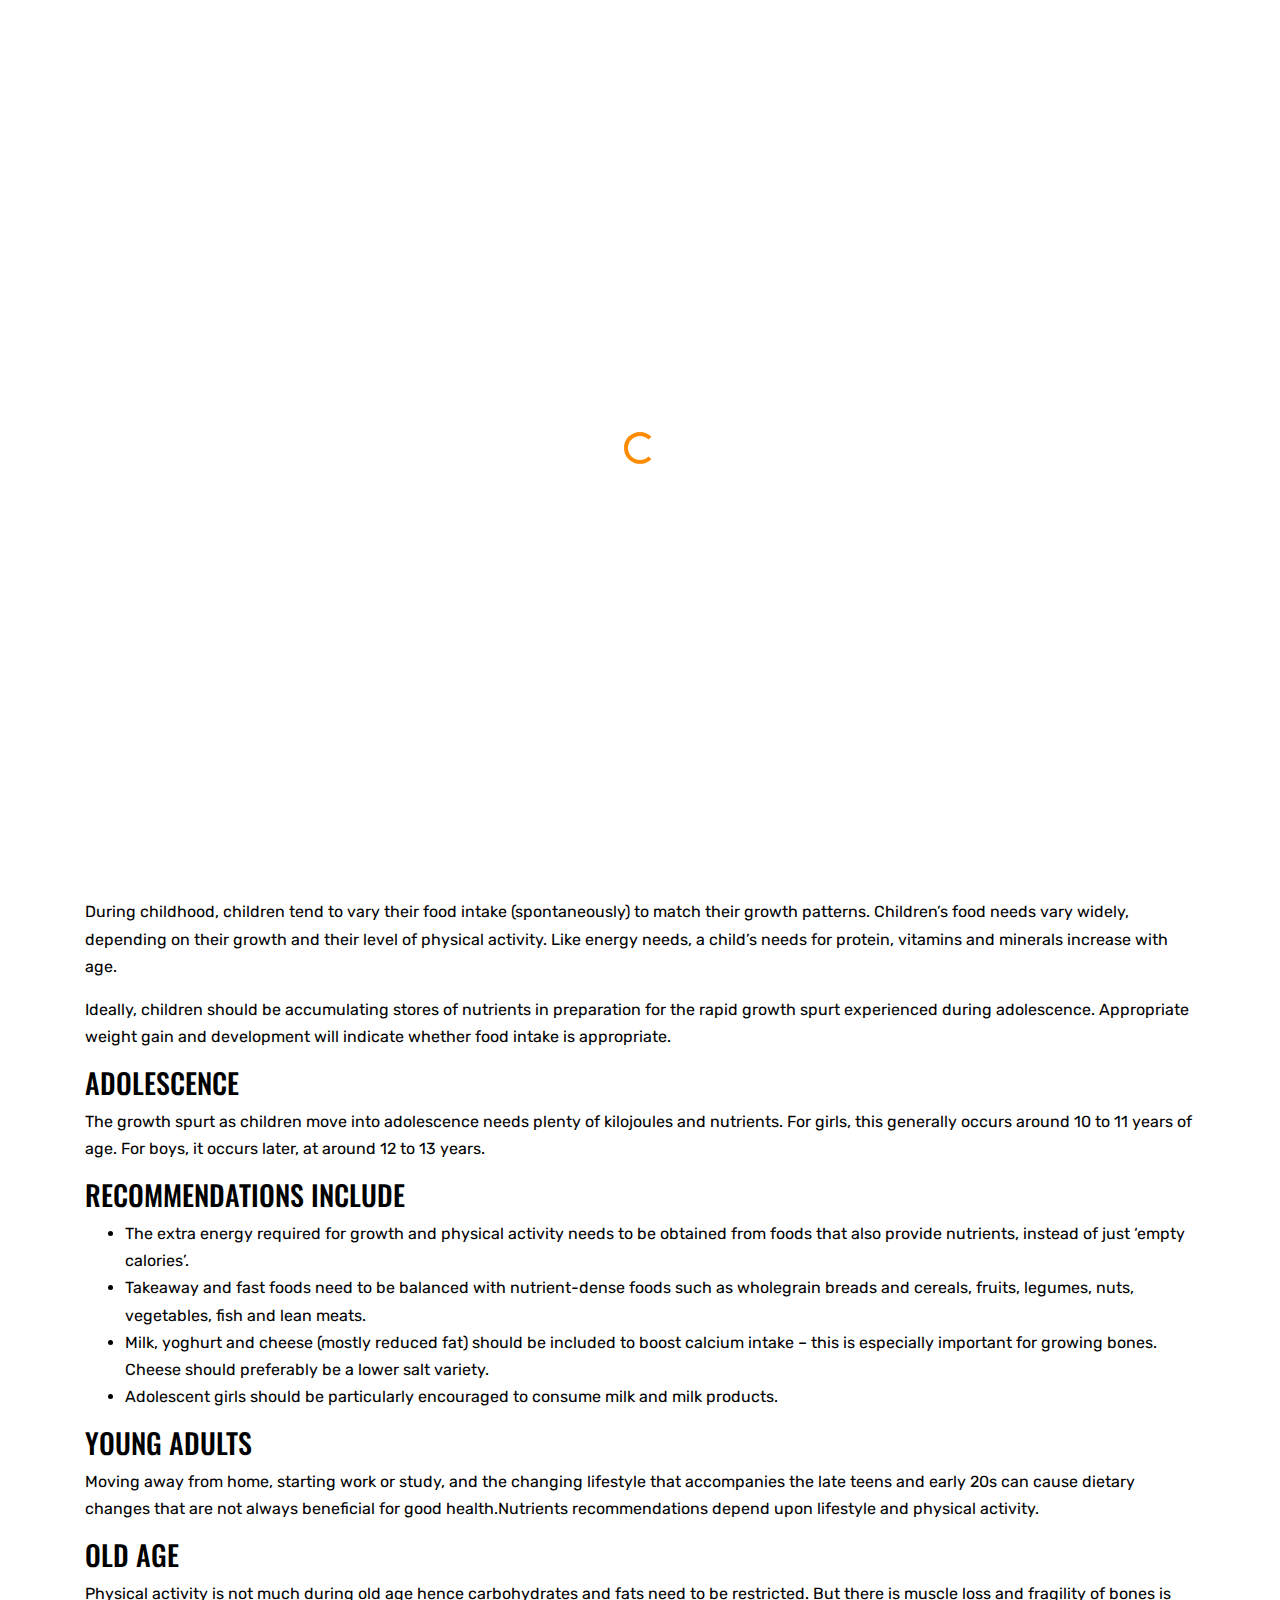
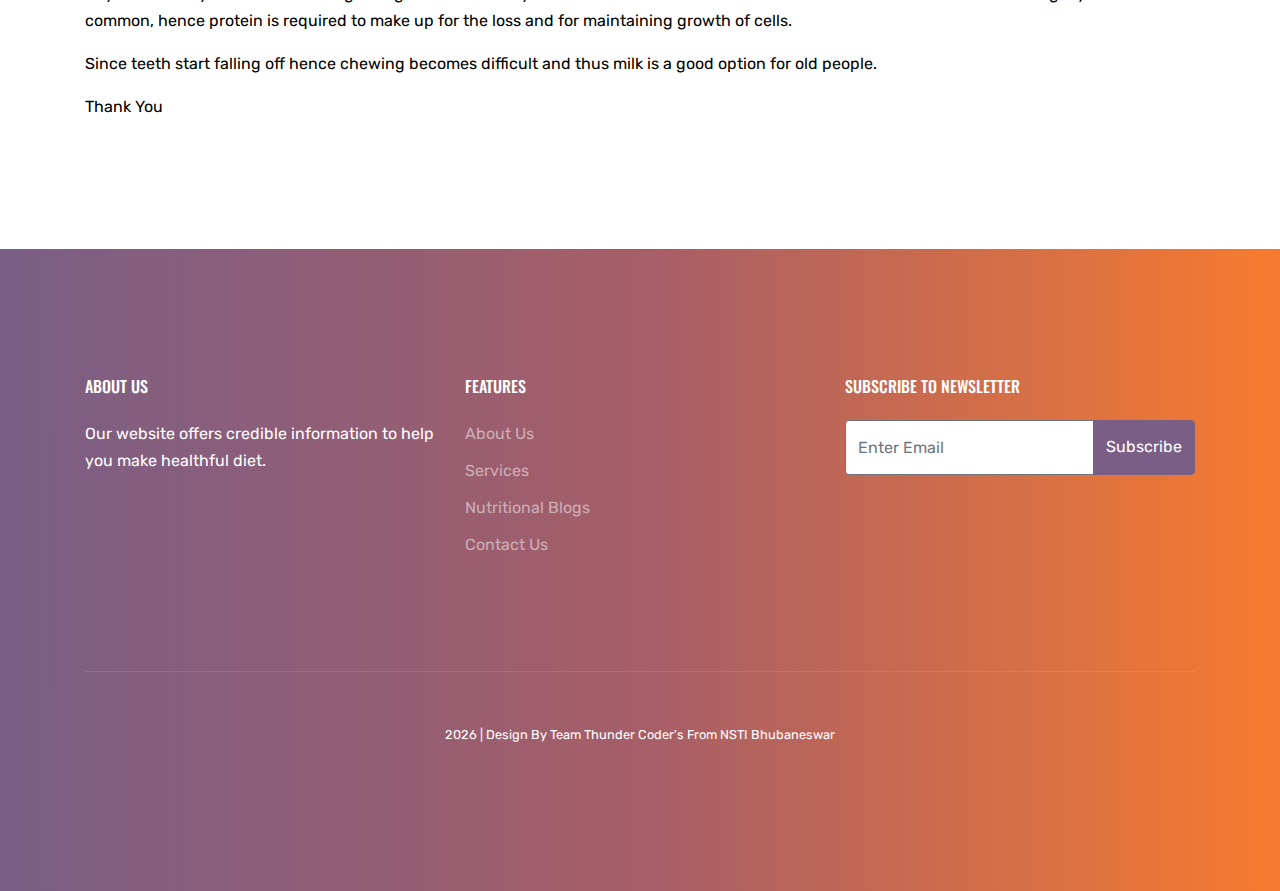
==== Blog1.html @ 6507479a "initial commit" ====
<!doctype html>
<html lang="en">
  <head>
    <title>Nutrition By Age</title>
    <meta charset="utf-8">
    <meta name="viewport" content="width=device-width, initial-scale=1, shrink-to-fit=no">

    <link href="https://fonts.googleapis.com/css?family=Rubik:300,400,700|Oswald:400,700" rel="stylesheet">

    <link rel="stylesheet" href="fonts/icomoon/style.css">

    <link rel="stylesheet" href="css/bootstrap.min.css">
    <link rel="stylesheet" href="css/jquery.fancybox.min.css">
    <link rel="stylesheet" href="css/owl.carousel.min.css">
    <link rel="stylesheet" href="css/owl.theme.default.min.css">
    <link rel="stylesheet" href="fonts/flaticon/font/flaticon.css">
    <link rel="stylesheet" href="css/aos.css">
<style>
</style>
    <!-- MAIN CSS -->
    <link rel="stylesheet" href="css/style.css">
    
  </head>
  <body data-spy="scroll" data-target=".site-navbar-target" data-offset="300">

    <div id="overlayer"></div>
    <div class="loader">
      <div class="spinner-border text-primary" role="status">
        <span class="sr-only">Loading...</span>
      </div>
    </div>
    
    <div class="site-wrap"  id="home-section">
  
      <div class="site-mobile-menu site-navbar-target">
        <div class="site-mobile-menu-header">
          <div class="site-mobile-menu-close mt-3">
            <span class="icon-close2 js-menu-toggle"></span>
          </div>
        </div>
        <div class="site-mobile-menu-body"></div>
      </div>
     
  
      <div class="top-bar">
        <div class="container">
          <div class="row">
            <div class="col-12">
              
              <a href="#" class="text-white"><span class="">IBM - ADIT(2019-21) | Major Project - Nutrition Tracker | Team -  Thunder Coder's From NSTI Bhubaneswar</span></a>
              <div class="float-right">
              <a href="https://github.com/AdityaBurman" class="text-white"><span class="mr-2 text-white icon-github"></span> <span class="d-none d-md-inline-block"></span></a>
  
              </div>
  
            </div>
            
          </div>
          
        </div>
      </div>
        
      <header class="site-navbar js-sticky-header site-navbar-target" role="banner">
  
        <div class="container">
          <div class="row align-items-center position-relative">
            
              
              <div class="site-logo">
                <a href="index.html" class="text-black"><span class="text-primary">Nutrition Tracker</a>
              </div>
              
              <div class="col-12">
                <nav class="site-navigation text-right ml-auto " role="navigation">
  
                  <ul class="site-menu main-menu js-clone-nav ml-auto d-none d-lg-block">
                  <li><a href="index.html#home-section" class="nav-link">Home</a></li>
                  <li class="has-children">
                    <a href="index.html#services-section" class="nav-link">Services</a>
                    <ul class="dropdown arrow-top">
                      <li><a href="calorie1.html" class="nav-link">Track Your Daily Calorie</a></li>
                      <li><a href="bmi1.html" class="nav-link">Track Your BMI</a></li>
                      <li><a href="#" class="nav-link">More Services Comming Soon</a></li>
                    </ul>
                  </li>
                
  
                  <li class="has-children">
                    <a href="#about-section" class="nav-link">About Us</a>
                    <ul class="dropdown arrow-top">
                      <li><a href="index.html#about-section" class="nav-link">Importance Of Nutrition</a></li>
                      <li><a href="index.html#team-section" class="nav-link">Team</a></li>
                      <li><a href="index.html#contact-section" class="nav-link">Contact Us</a></li>
                    </ul>
                  </li>
                  <li class="has-children">
                    <a href="index.html#blog-section" class="nav-link">Nutrition Blogs</a>
                    <ul class="dropdown arrow-top">
                      <li><a href="Blog1.html" class="nav-link">Nutrition By Age</a></li>
                      <li><a href="Blog2.html" class="nav-link">Healthy Living</a></li>
                      <li><a href="Blog3.html" class="nav-link">Diet & health condition</a></li>
                      <li><a href="Blog4.html" class="nav-link">Dietary Supplements</a></li>
                      <li><a href="Blog5.html" class="nav-link">Food Safety</a></li>
                      <li><a href="Blog6.html" class="nav-link">Other Diets</a></li>
                    </ul>
                  </li>
                  
                  <li><a href="index.html#contact-section" class="nav-link">Contact</a></li>
                </ul>
                </nav>
            
              </div>
  
            <div class="toggle-button d-inline-block d-lg-none"><a href="#" class="site-menu-toggle py-5 js-menu-toggle text-black"><span class="icon-menu h3"></span></a></div>
  
          </div>
        </div>
        
      </header>
    
    <div class="site-section-cover overlay inner-page bg-light" style="background-image: url('images/hero_3.jpg')" data-aos="fade">
      
      <div class="container">
        <div class="row align-items-center justify-content-center text-center">
          <div class="col-lg-10">

            <div class="box-shadow-content">
              <div class="block-heading-1">
                <h1 class="mb-4" data-aos="fade-up" data-aos-delay="100">Diet For different age group</h1>
              </div>   
            </div>
          </div>
        </div>
      </div>  
    </div>

    
    
    <section class="site-section">
      <div class="container">
        <div class="row">
          <div class="col-md-12 blog-content">

           <p>Our nutritional needs change with different life stages. To be fit and healthy, it is important to take into account the extra demands placed on your body by these changes.</p>
            <h3>Infancy (0 to 12 months)</h3>
            <p>Babies usually double their length and triple their weight between birth and one year of age. Breastmilk generally supplies a baby with the required amounts of nutrients, fluids and energy up to about six months of age. It is recommended that infants be exclusively breastfed up to around six months of age.</p>
            <p>Solids should be introduced around six months of age to meet your baby’s increasing nutritional and developmental needs. However, breastfeeding should continue until twelve months of age and beyond, or for as long as the mother and child desire.</p>
            <h3>Pre school and school going children</h3>
            <p>Once a child is eating solids, offer a wide range of foods to ensure adequate nutrition. Young children are often picky with food, but should be encouraged to eat a wide variety of foods. Trying again with new foods may be needed for a child to accept that food. As many as eight to fifteen times may be needed.</p>
            <p>During childhood, children tend to vary their food intake (spontaneously) to match their growth patterns. Children’s food needs vary widely, depending on their growth and their level of physical activity. Like energy needs, a child’s needs for protein, vitamins and minerals increase with age.</p>
            <p>Ideally, children should be accumulating stores of nutrients in preparation for the rapid growth spurt experienced during adolescence. Appropriate weight gain and development will indicate whether food intake is appropriate.</p>
            <h3>Adolescence</h3>
            <p>The growth spurt as children move into adolescence needs plenty of kilojoules and nutrients. For girls, this generally occurs around 10 to 11 years of age. For boys, it occurs later, at around 12 to 13 years.</p>
            <h3>Recommendations include</h3>
            <ul><li>The extra energy required for growth and physical activity needs to be obtained from foods that also provide nutrients, instead of just ‘empty calories’.</li><li>Takeaway and fast foods need to be balanced with nutrient-dense foods such as wholegrain breads and cereals, fruits, legumes, nuts, vegetables, fish and lean meats.</li><li>Milk, yoghurt and cheese (mostly reduced fat) should be included to boost calcium intake – this is especially important for growing bones. Cheese should preferably be a lower salt variety.</li><li>Adolescent girls should be particularly encouraged to consume milk and milk products.</li></ul>
            <h3>Young Adults</h3>
            <p>Moving away from home, starting work or study, and the changing lifestyle that accompanies the late teens and early 20s can cause dietary changes that are not always beneficial for good health.Nutrients recommendations depend upon lifestyle and physical activity.</p>
            <h3>Old Age</h3>
            <p>Physical activity is not much during old age hence carbohydrates and fats need to be restricted.  But there is muscle loss and fragility of bones is common, hence protein is required to make up for the loss and for maintaining growth of cells.</p>
            <p>Since teeth start falling off hence chewing becomes difficult and thus milk is a good option for old people.</p>
            <p>Thank You</p>
          </div>
      
        </div>
      </div>
    </section>


    <footer class="site-footer">
      <div class="container">
        <div class="row">
          <div class="col-md-6">
            <div class="row">
              <div class="col-md-8">
                <h2 class="footer-heading mb-4">About Us</h2>
                <p>Our website offers credible information to help you make healthful diet.</p>
              </div>
              <div class="col-md-4 ml-auto">
                <h2 class="footer-heading mb-4">Features</h2>
                <ul class="list-unstyled">
                  <li><a href="index.html#about-section">About Us</a></li>
                  <li><a href="index.html#services-section">Services</a></li>
                  <li><a href="index.html#blog-section">Nutritional Blogs</a></li>
                  <li><a href="index.html#contact-section">Contact Us</a></li>
                </ul>
              </div>
            </div>
          </div>
          <div class="col-md-4 ml-auto">

            <div class="mb-5">
              <h2 class="footer-heading mb-4">Subscribe to Newsletter</h2>
              <form action="#" method="post" class="footer-suscribe-form">
                <div class="input-group mb-3">
                  <input type="text" class="form-control border-secondary text-white bg-transparent" placeholder="Enter Email" aria-label="Enter Email" aria-describedby="button-addon2">
                  <div class="input-group-append">
                    <button class="btn btn-primary text-white" type="button" id="button-addon2">Subscribe</button>
                  </div>
                </div>
              </div>
            </form>
          </div>
        </div>
        <div class="row pt-5 mt-5 text-center">
          <div class="col-md-12">
            <div class="border-top pt-5">
            <p class="copyright"><small>
             <script>document.write(new Date().getFullYear());</script> | Design By Team Thunder Coder's From NSTI Bhubaneswar</i>
           
            </small></p>
            </div>
          </div>
          
        </div>
      </div>
    </footer>
  </div>

  <script src="js/jquery-3.3.1.min.js"></script>
  <script src="js/popper.min.js"></script>
  <script src="js/bootstrap.min.js"></script>
  <script src="js/owl.carousel.min.js"></script>
  <script src="js/jquery.sticky.js"></script>
  <script src="js/jquery.waypoints.min.js"></script>
  <script src="js/jquery.animateNumber.min.js"></script>
  <script src="js/jquery.easing.1.3.js"></script>
  <script src="js/aos.js"></script>
  
  <script src="js/main.js"></script>

  </body>
</html>
---- fonts/icomoon/style.css ----
@font-face {
  font-family: 'icomoon';
  src:  url('fonts/icomoon.eot?10si43');
  src:  url('fonts/icomoon.eot?10si43#iefix') format('embedded-opentype'),
    url('fonts/icomoon.ttf?10si43') format('truetype'),
    url('fonts/icomoon.woff?10si43') format('woff'),
    url('fonts/icomoon.svg?10si43#icomoon') format('svg');
  font-weight: normal;
  font-style: normal;
}

[class^="icon-"], [class*=" icon-"] {
  /* use !important to prevent issues with browser extensions that change fonts */
  font-family: 'icomoon' !important;
  speak: none;
  font-style: normal;
  font-weight: normal;
  font-variant: normal;
  text-transform: none;
  line-height: 1;

  /* Better Font Rendering =========== */
  -webkit-font-smoothing: antialiased;
  -moz-osx-font-smoothing: grayscale;
}

.icon-asterisk:before {
  content: "\f069";
}
.icon-plus:before {
  content: "\f067";
}
.icon-question:before {
  content: "\f128";
}
.icon-minus:before {
  content: "\f068";
}
.icon-glass:before {
  content: "\f000";
}
.icon-music:before {
  content: "\f001";
}
.icon-search:before {
  content: "\f002";
}
.icon-envelope-o:before {
  content: "\f003";
}
.icon-heart:before {
  content: "\f004";
}
.icon-star:before {
  content: "\f005";
}
.icon-star-o:before {
  content: "\f006";
}
.icon-user:before {
  content: "\f007";
}
.icon-film:before {
  content: "\f008";
}
.icon-th-large:before {
  content: "\f009";
}
.icon-th:before {
  content: "\f00a";
}
.icon-th-list:before {
  content: "\f00b";
}
.icon-check:before {
  content: "\f00c";
}
.icon-close:before {
  content: "\f00d";
}
.icon-remove:before {
  content: "\f00d";
}
.icon-times:before {
  content: "\f00d";
}
.icon-search-plus:before {
  content: "\f00e";
}
.icon-search-minus:before {
  content: "\f010";
}
.icon-power-off:before {
  content: "\f011";
}
.icon-signal:before {
  content: "\f012";
}
.icon-cog:before {
  content: "\f013";
}
.icon-gear:before {
  content: "\f013";
}
.icon-trash-o:before {
  content: "\f014";
}
.icon-home:before {
  content: "\f015";
}
.icon-file-o:before {
  content: "\f016";
}
.icon-clock-o:before {
  content: "\f017";
}
.icon-road:before {
  content: "\f018";
}
.icon-download:before {
  content: "\f019";
}
.icon-arrow-circle-o-down:before {
  content: "\f01a";
}
.icon-arrow-circle-o-up:before {
  content: "\f01b";
}
.icon-inbox:before {
  content: "\f01c";
}
.icon-play-circle-o:before {
  content: "\f01d";
}
.icon-repeat:before {
  content: "\f01e";
}
.icon-rotate-right:before {
  content: "\f01e";
}
.icon-refresh:before {
  content: "\f021";
}
.icon-list-alt:before {
  content: "\f022";
}
.icon-lock:before {
  content: "\f023";
}
.icon-flag:before {
  content: "\f024";
}
.icon-headphones:before {
  content: "\f025";
}
.icon-volume-off:before {
  content: "\f026";
}
.icon-volume-down:before {
  content: "\f027";
}
.icon-volume-up:before {
  content: "\f028";
}
.icon-qrcode:before {
  content: "\f029";
}
.icon-barcode:before {
  content: "\f02a";
}
.icon-tag:before {
  content: "\f02b";
}
.icon-tags:before {
  content: "\f02c";
}
.icon-book:before {
  content: "\f02d";
}
.icon-bookmark:before {
  content: "\f02e";
}
.icon-print:before {
  content: "\f02f";
}
.icon-camera:before {
  content: "\f030";
}
.icon-font:before {
  content: "\f031";
}
.icon-bold:before {
  content: "\f032";
}
.icon-italic:before {
  content: "\f033";
}
.icon-text-height:before {
  content: "\f034";
}
.icon-text-width:before {
  content: "\f035";
}
.icon-align-left:before {
  content: "\f036";
}
.icon-align-center:before {
  content: "\f037";
}
.icon-align-right:before {
  content: "\f038";
}
.icon-align-justify:before {
  content: "\f039";
}
.icon-list:before {
  content: "\f03a";
}
.icon-dedent:before {
  content: "\f03b";
}
.icon-outdent:before {
  content: "\f03b";
}
.icon-indent:before {
  content: "\f03c";
}
.icon-video-camera:before {
  content: "\f03d";
}
.icon-image:before {
  content: "\f03e";
}
.icon-photo:before {
  content: "\f03e";
}
.icon-picture-o:before {
  content: "\f03e";
}
.icon-pencil:before {
  content: "\f040";
}
.icon-map-marker:before {
  content: "\f041";
}
.icon-adjust:before {
  content: "\f042";
}
.icon-tint:before {
  content: "\f043";
}
.icon-edit:before {
  content: "\f044";
}
.icon-pencil-square-o:before {
  content: "\f044";
}
.icon-share-square-o:before {
  content: "\f045";
}
.icon-check-square-o:before {
  content: "\f046";
}
.icon-arrows:before {
  content: "\f047";
}
.icon-step-backward:before {
  content: "\f048";
}
.icon-fast-backward:before {
  content: "\f049";
}
.icon-backward:before {
  content: "\f04a";
}
.icon-play:before {
  content: "\f04b";
}
.icon-pause:before {
  content: "\f04c";
}
.icon-stop:before {
  content: "\f04d";
}
.icon-forward:before {
  content: "\f04e";
}
.icon-fast-forward:before {
  content: "\f050";
}
.icon-step-forward:before {
  content: "\f051";
}
.icon-eject:before {
  content: "\f052";
}
.icon-chevron-left:before {
  content: "\f053";
}
.icon-chevron-right:before {
  content: "\f054";
}
.icon-plus-circle:before {
  content: "\f055";
}
.icon-minus-circle:before {
  content: "\f056";
}
.icon-times-circle:before {
  content: "\f057";
}
.icon-check-circle:before {
  content: "\f058";
}
.icon-question-circle:before {
  content: "\f059";
}
.icon-info-circle:before {
  content: "\f05a";
}
.icon-crosshairs:before {
  content: "\f05b";
}
.icon-times-circle-o:before {
  content: "\f05c";
}
.icon-check-circle-o:before {
  content: "\f05d";
}
.icon-ban:before {
  content: "\f05e";
}
.icon-arrow-left:before {
  content: "\f060";
}
.icon-arrow-right:before {
  content: "\f061";
}
.icon-arrow-up:before {
  content: "\f062";
}
.icon-arrow-down:before {
  content: "\f063";
}
.icon-mail-forward:before {
  content: "\f064";
}
.icon-share:before {
  content: "\f064";
}
.icon-expand:before {
  content: "\f065";
}
.icon-compress:before {
  content: "\f066";
}
.icon-exclamation-circle:before {
  content: "\f06a";
}
.icon-gift:before {
  content: "\f06b";
}
.icon-leaf:before {
  content: "\f06c";
}
.icon-fire:before {
  content: "\f06d";
}
.icon-eye:before {
  content: "\f06e";
}
.icon-eye-slash:before {
  content: "\f070";
}
.icon-exclamation-triangle:before {
  content: "\f071";
}
.icon-warning:before {
  content: "\f071";
}
.icon-plane:before {
  content: "\f072";
}
.icon-calendar:before {
  content: "\f073";
}
.icon-random:before {
  content: "\f074";
}
.icon-comment:before {
  content: "\f075";
}
.icon-magnet:before {
  content: "\f076";
}
.icon-chevron-up:before {
  content: "\f077";
}
.icon-chevron-down:before {
  content: "\f078";
}
.icon-retweet:before {
  content: "\f079";
}
.icon-shopping-cart:before {
  content: "\f07a";
}
.icon-folder:before {
  content: "\f07b";
}
.icon-folder-open:before {
  content: "\f07c";
}
.icon-arrows-v:before {
  content: "\f07d";
}
.icon-arrows-h:before {
  content: "\f07e";
}
.icon-bar-chart:before {
  content: "\f080";
}
.icon-bar-chart-o:before {
  content: "\f080";
}
.icon-twitter-square:before {
  content: "\f081";
}
.icon-facebook-square:before {
  content: "\f082";
}
.icon-camera-retro:before {
  content: "\f083";
}
.icon-key:before {
  content: "\f084";
}
.icon-cogs:before {
  content: "\f085";
}
.icon-gears:before {
  content: "\f085";
}
.icon-comments:before {
  content: "\f086";
}
.icon-thumbs-o-up:before {
  content: "\f087";
}
.icon-thumbs-o-down:before {
  content: "\f088";
}
.icon-star-half:before {
  content: "\f089";
}
.icon-heart-o:before {
  content: "\f08a";
}
.icon-sign-out:before {
  content: "\f08b";
}
.icon-linkedin-square:before {
  content: "\f08c";
}
.icon-thumb-tack:before {
  content: "\f08d";
}
.icon-external-link:before {
  content: "\f08e";
}
.icon-sign-in:before {
  content: "\f090";
}
.icon-trophy:before {
  content: "\f091";
}
.icon-github-square:before {
  content: "\f092";
}
.icon-upload:before {
  content: "\f093";
}
.icon-lemon-o:before {
  content: "\f094";
}
.icon-phone:before {
  content: "\f095";
}
.icon-square-o:before {
  content: "\f096";
}
.icon-bookmark-o:before {
  content: "\f097";
}
.icon-phone-square:before {
  content: "\f098";
}
.icon-twitter:before {
  content: "\f099";
}
.icon-facebook:before {
  content: "\f09a";
}
.icon-facebook-f:before {
  content: "\f09a";
}
.icon-github:before {
  content: "\f09b";
}
.icon-unlock:before {
  content: "\f09c";
}
.icon-credit-card:before {
  content: "\f09d";
}
.icon-feed:before {
  content: "\f09e";
}
.icon-rss:before {
  content: "\f09e";
}
.icon-hdd-o:before {
  content: "\f0a0";
}
.icon-bullhorn:before {
  content: "\f0a1";
}
.icon-bell-o:before {
  content: "\f0a2";
}
.icon-certificate:before {
  content: "\f0a3";
}
.icon-hand-o-right:before {
  content: "\f0a4";
}
.icon-hand-o-left:before {
  content: "\f0a5";
}
.icon-hand-o-up:before {
  content: "\f0a6";
}
.icon-hand-o-down:before {
  content: "\f0a7";
}
.icon-arrow-circle-left:before {
  content: "\f0a8";
}
.icon-arrow-circle-right:before {
  content: "\f0a9";
}
.icon-arrow-circle-up:before {
  content: "\f0aa";
}
.icon-arrow-circle-down:before {
  content: "\f0ab";
}
.icon-globe:before {
  content: "\f0ac";
}
.icon-wrench:before {
  content: "\f0ad";
}
.icon-tasks:before {
  content: "\f0ae";
}
.icon-filter:before {
  content: "\f0b0";
}
.icon-briefcase:before {
  content: "\f0b1";
}
.icon-arrows-alt:before {
  content: "\f0b2";
}
.icon-group:before {
  content: "\f0c0";
}
.icon-users:before {
  content: "\f0c0";
}
.icon-chain:before {
  content: "\f0c1";
}
.icon-link:before {
  content: "\f0c1";
}
.icon-cloud:before {
  content: "\f0c2";
}
.icon-flask:before {
  content: "\f0c3";
}
.icon-cut:before {
  content: "\f0c4";
}
.icon-scissors:before {
  content: "\f0c4";
}
.icon-copy:before {
  content: "\f0c5";
}
.icon-files-o:before {
  content: "\f0c5";
}
.icon-paperclip:before {
  content: "\f0c6";
}
.icon-floppy-o:before {
  content: "\f0c7";
}
.icon-save:before {
  content: "\f0c7";
}
.icon-square:before {
  content: "\f0c8";
}
.icon-bars:before {
  content: "\f0c9";
}
.icon-navicon:before {
  content: "\f0c9";
}
.icon-reorder:before {
  content: "\f0c9";
}
.icon-list-ul:before {
  content: "\f0ca";
}
.icon-list-ol:before {
  content: "\f0cb";
}
.icon-strikethrough:before {
  content: "\f0cc";
}
.icon-underline:before {
  content: "\f0cd";
}
.icon-table:before {
  content: "\f0ce";
}
.icon-magic:before {
  content: "\f0d0";
}
.icon-truck:before {
  content: "\f0d1";
}
.icon-pinterest:before {
  content: "\f0d2";
}
.icon-pinterest-square:before {
  content: "\f0d3";
}
.icon-google-plus-square:before {
  content: "\f0d4";
}
.icon-google-plus:before {
  content: "\f0d5";
}
.icon-money:before {
  content: "\f0d6";
}
.icon-caret-down:before {
  content: "\f0d7";
}
.icon-caret-up:before {
  content: "\f0d8";
}
.icon-caret-left:before {
  content: "\f0d9";
}
.icon-caret-right:before {
  content: "\f0da";
}
.icon-columns:before {
  content: "\f0db";
}
.icon-sort:before {
  content: "\f0dc";
}
.icon-unsorted:before {
  content: "\f0dc";
}
.icon-sort-desc:before {
  content: "\f0dd";
}
.icon-sort-down:before {
  content: "\f0dd";
}
.icon-sort-asc:before {
  content: "\f0de";
}
.icon-sort-up:before {
  content: "\f0de";
}
.icon-envelope:before {
  content: "\f0e0";
}
.icon-linkedin:before {
  content: "\f0e1";
}
.icon-rotate-left:before {
  content: "\f0e2";
}
.icon-undo:before {
  content: "\f0e2";
}
.icon-gavel:before {
  content: "\f0e3";
}
.icon-legal:before {
  content: "\f0e3";
}
.icon-dashboard:before {
  content: "\f0e4";
}
.icon-tachometer:before {
  content: "\f0e4";
}
.icon-comment-o:before {
  content: "\f0e5";
}
.icon-comments-o:before {
  content: "\f0e6";
}
.icon-bolt:before {
  content: "\f0e7";
}
.icon-flash:before {
  content: "\f0e7";
}
.icon-sitemap:before {
  content: "\f0e8";
}
.icon-umbrella:before {
  content: "\f0e9";
}
.icon-clipboard:before {
  content: "\f0ea";
}
.icon-paste:before {
  content: "\f0ea";
}
.icon-lightbulb-o:before {
  content: "\f0eb";
}
.icon-exchange:before {
  content: "\f0ec";
}
.icon-cloud-download:before {
  content: "\f0ed";
}
.icon-cloud-upload:before {
  content: "\f0ee";
}
.icon-user-md:before {
  content: "\f0f0";
}
.icon-stethoscope:before {
  content: "\f0f1";
}
.icon-suitcase:before {
  content: "\f0f2";
}
.icon-bell:before {
  content: "\f0f3";
}
.icon-coffee:before {
  content: "\f0f4";
}
.icon-cutlery:before {
  content: "\f0f5";
}
.icon-file-text-o:before {
  content: "\f0f6";
}
.icon-building-o:before {
  content: "\f0f7";
}
.icon-hospital-o:before {
  content: "\f0f8";
}
.icon-ambulance:before {
  content: "\f0f9";
}
.icon-medkit:before {
  content: "\f0fa";
}
.icon-fighter-jet:before {
  content: "\f0fb";
}
.icon-beer:before {
  content: "\f0fc";
}
.icon-h-square:before {
  content: "\f0fd";
}
.icon-plus-square:before {
  content: "\f0fe";
}
.icon-angle-double-left:before {
  content: "\f100";
}
.icon-angle-double-right:before {
  content: "\f101";
}
.icon-angle-double-up:before {
  content: "\f102";
}
.icon-angle-double-down:before {
  content: "\f103";
}
.icon-angle-left:before {
  content: "\f104";
}
.icon-angle-right:before {
  content: "\f105";
}
.icon-angle-up:before {
  content: "\f106";
}
.icon-angle-down:before {
  content: "\f107";
}
.icon-desktop:before {
  content: "\f108";
}
.icon-laptop:before {
  content: "\f109";
}
.icon-tablet:before {
  content: "\f10a";
}
.icon-mobile:before {
  content: "\f10b";
}
.icon-mobile-phone:before {
  content: "\f10b";
}
.icon-circle-o:before {
  content: "\f10c";
}
.icon-quote-left:before {
  content: "\f10d";
}
.icon-quote-right:before {
  content: "\f10e";
}
.icon-spinner:before {
  content: "\f110";
}
.icon-circle:before {
  content: "\f111";
}
.icon-mail-reply:before {
  content: "\f112";
}
.icon-reply:before {
  content: "\f112";
}
.icon-github-alt:before {
  content: "\f113";
}
.icon-folder-o:before {
  content: "\f114";
}
.icon-folder-open-o:before {
  content: "\f115";
}
.icon-smile-o:before {
  content: "\f118";
}
.icon-frown-o:before {
  content: "\f119";
}
.icon-meh-o:before {
  content: "\f11a";
}
.icon-gamepad:before {
  content: "\f11b";
}
.icon-keyboard-o:before {
  content: "\f11c";
}
.icon-flag-o:before {
  content: "\f11d";
}
.icon-flag-checkered:before {
  content: "\f11e";
}
.icon-terminal:before {
  content: "\f120";
}
.icon-code:before {
  content: "\f121";
}
.icon-mail-reply-all:before {
  content: "\f122";
}
.icon-reply-all:before {
  content: "\f122";
}
.icon-star-half-empty:before {
  content: "\f123";
}
.icon-star-half-full:before {
  content: "\f123";
}
.icon-star-half-o:before {
  content: "\f123";
}
.icon-location-arrow:before {
  content: "\f124";
}
.icon-crop:before {
  content: "\f125";
}
.icon-code-fork:before {
  content: "\f126";
}
.icon-chain-broken:before {
  content: "\f127";
}
.icon-unlink:before {
  content: "\f127";
}
.icon-info:before {
  content: "\f129";
}
.icon-exclamation:before {
  content: "\f12a";
}
.icon-superscript:before {
  content: "\f12b";
}
.icon-subscript:before {
  content: "\f12c";
}
.icon-eraser:before {
  content: "\f12d";
}
.icon-puzzle-piece:before {
  content: "\f12e";
}
.icon-microphone:before {
  content: "\f130";
}
.icon-microphone-slash:before {
  content: "\f131";
}
.icon-shield:before {
  content: "\f132";
}
.icon-calendar-o:before {
  content: "\f133";
}
.icon-fire-extinguisher:before {
  content: "\f134";
}
.icon-rocket:before {
  content: "\f135";
}
.icon-maxcdn:before {
  content: "\f136";
}
.icon-chevron-circle-left:before {
  content: "\f137";
}
.icon-chevron-circle-right:before {
  content: "\f138";
}
.icon-chevron-circle-up:before {
  content: "\f139";
}
.icon-chevron-circle-down:before {
  content: "\f13a";
}
.icon-html5:before {
  content: "\f13b";
}
.icon-css3:before {
  content: "\f13c";
}
.icon-anchor:before {
  content: "\f13d";
}
.icon-unlock-alt:before {
  content: "\f13e";
}
.icon-bullseye:before {
  content: "\f140";
}
.icon-ellipsis-h:before {
  content: "\f141";
}
.icon-ellipsis-v:before {
  content: "\f142";
}
.icon-rss-square:before {
  content: "\f143";
}
.icon-play-circle:before {
  content: "\f144";
}
.icon-ticket:before {
  content: "\f145";
}
.icon-minus-square:before {
  content: "\f146";
}
.icon-minus-square-o:before {
  content: "\f147";
}
.icon-level-up:before {
  content: "\f148";
}
.icon-level-down:before {
  content: "\f149";
}
.icon-check-square:before {
  content: "\f14a";
}
.icon-pencil-square:before {
  content: "\f14b";
}
.icon-external-link-square:before {
  content: "\f14c";
}
.icon-share-square:before {
  content: "\f14d";
}
.icon-compass:before {
  content: "\f14e";
}
.icon-caret-square-o-down:before {
  content: "\f150";
}
.icon-toggle-down:before {
  content: "\f150";
}
.icon-caret-square-o-up:before {
  content: "\f151";
}
.icon-toggle-up:before {
  content: "\f151";
}
.icon-caret-square-o-right:before {
  content: "\f152";
}
.icon-toggle-right:before {
  content: "\f152";
}
.icon-eur:before {
  content: "\f153";
}
.icon-euro:before {
  content: "\f153";
}
.icon-gbp:before {
  content: "\f154";
}
.icon-dollar:before {
  content: "\f155";
}
.icon-usd:before {
  content: "\f155";
}
.icon-inr:before {
  content: "\f156";
}
.icon-rupee:before {
  content: "\f156";
}
.icon-cny:before {
  content: "\f157";
}
.icon-jpy:before {
  content: "\f157";
}
.icon-rmb:before {
  content: "\f157";
}
.icon-yen:before {
  content: "\f157";
}
.icon-rouble:before {
  content: "\f158";
}
.icon-rub:before {
  content: "\f158";
}
.icon-ruble:before {
  content: "\f158";
}
.icon-krw:before {
  content: "\f159";
}
.icon-won:before {
  content: "\f159";
}
.icon-bitcoin:before {
  content: "\f15a";
}
.icon-btc:before {
  content: "\f15a";
}
.icon-file:before {
  content: "\f15b";
}
.icon-file-text:before {
  content: "\f15c";
}
.icon-sort-alpha-asc:before {
  content: "\f15d";
}
.icon-sort-alpha-desc:before {
  content: "\f15e";
}
.icon-sort-amount-asc:before {
  content: "\f160";
}
.icon-sort-amount-desc:before {
  content: "\f161";
}
.icon-sort-numeric-asc:before {
  content: "\f162";
}
.icon-sort-numeric-desc:before {
  content: "\f163";
}
.icon-thumbs-up:before {
  content: "\f164";
}
.icon-thumbs-down:before {
  content: "\f165";
}
.icon-youtube-square:before {
  content: "\f166";
}
.icon-youtube:before {
  content: "\f167";
}
.icon-xing:before {
  content: "\f168";
}
.icon-xing-square:before {
  content: "\f169";
}
.icon-youtube-play:before {
  content: "\f16a";
}
.icon-dropbox:before {
  content: "\f16b";
}
.icon-stack-overflow:before {
  content: "\f16c";
}
.icon-instagram:before {
  content: "\f16d";
}
.icon-flickr:before {
  content: "\f16e";
}
.icon-adn:before {
  content: "\f170";
}
.icon-bitbucket:before {
  content: "\f171";
}
.icon-bitbucket-square:before {
  content: "\f172";
}
.icon-tumblr:before {
  content: "\f173";
}
.icon-tumblr-square:before {
  content: "\f174";
}
.icon-long-arrow-down:before {
  content: "\f175";
}
.icon-long-arrow-up:before {
  content: "\f176";
}
.icon-long-arrow-left:before {
  content: "\f177";
}
.icon-long-arrow-right:before {
  content: "\f178";
}
.icon-apple:before {
  content: "\f179";
}
.icon-windows:before {
  content: "\f17a";
}
.icon-android:before {
  content: "\f17b";
}
.icon-linux:before {
  content: "\f17c";
}
.icon-dribbble:before {
  content: "\f17d";
}
.icon-skype:before {
  content: "\f17e";
}
.icon-foursquare:before {
  content: "\f180";
}
.icon-trello:before {
  content: "\f181";
}
.icon-female:before {
  content: "\f182";
}
.icon-male:before {
  content: "\f183";
}
.icon-gittip:before {
  content: "\f184";
}
.icon-gratipay:before {
  content: "\f184";
}
.icon-sun-o:before {
  content: "\f185";
}
.icon-moon-o:before {
  content: "\f186";
}
.icon-archive:before {
  content: "\f187";
}
.icon-bug:before {
  content: "\f188";
}
.icon-vk:before {
  content: "\f189";
}
.icon-weibo:before {
  content: "\f18a";
}
.icon-renren:before {
  content: "\f18b";
}
.icon-pagelines:before {
  content: "\f18c";
}
.icon-stack-exchange:before {
  content: "\f18d";
}
.icon-arrow-circle-o-right:before {
  content: "\f18e";
}
.icon-arrow-circle-o-left:before {
  content: "\f190";
}
.icon-caret-square-o-left:before {
  content: "\f191";
}
.icon-toggle-left:before {
  content: "\f191";
}
.icon-dot-circle-o:before {
  content: "\f192";
}
.icon-wheelchair:before {
  content: "\f193";
}
.icon-vimeo-square:before {
  content: "\f194";
}
.icon-try:before {
  content: "\f195";
}
.icon-turkish-lira:before {
  content: "\f195";
}
.icon-plus-square-o:before {
  content: "\f196";
}
.icon-space-shuttle:before {
  content: "\f197";
}
.icon-slack:before {
  content: "\f198";
}
.icon-envelope-square:before {
  content: "\f199";
}
.icon-wordpress:before {
  content: "\f19a";
}
.icon-openid:before {
  content: "\f19b";
}
.icon-bank:before {
  content: "\f19c";
}
.icon-institution:before {
  content: "\f19c";
}
.icon-university:before {
  content: "\f19c";
}
.icon-graduation-cap:before {
  content: "\f19d";
}
.icon-mortar-board:before {
  content: "\f19d";
}
.icon-yahoo:before {
  content: "\f19e";
}
.icon-google:before {
  content: "\f1a0";
}
.icon-reddit:before {
  content: "\f1a1";
}
.icon-reddit-square:before {
  content: "\f1a2";
}
.icon-stumbleupon-circle:before {
  content: "\f1a3";
}
.icon-stumbleupon:before {
  content: "\f1a4";
}
.icon-delicious:before {
  content: "\f1a5";
}
.icon-digg:before {
  content: "\f1a6";
}
.icon-pied-piper-pp:before {
  content: "\f1a7";
}
.icon-pied-piper-alt:before {
  content: "\f1a8";
}
.icon-drupal:before {
  content: "\f1a9";
}
.icon-joomla:before {
  content: "\f1aa";
}
.icon-language:before {
  content: "\f1ab";
}
.icon-fax:before {
  content: "\f1ac";
}
.icon-building:before {
  content: "\f1ad";
}
.icon-child:before {
  content: "\f1ae";
}
.icon-paw:before {
  content: "\f1b0";
}
.icon-spoon:before {
  content: "\f1b1";
}
.icon-cube:before {
  content: "\f1b2";
}
.icon-cubes:before {
  content: "\f1b3";
}
.icon-behance:before {
  content: "\f1b4";
}
.icon-behance-square:before {
  content: "\f1b5";
}
.icon-steam:before {
  content: "\f1b6";
}
.icon-steam-square:before {
  content: "\f1b7";
}
.icon-recycle:before {
  content: "\f1b8";
}
.icon-automobile:before {
  content: "\f1b9";
}
.icon-car:before {
  content: "\f1b9";
}
.icon-cab:before {
  content: "\f1ba";
}
.icon-taxi:before {
  content: "\f1ba";
}
.icon-tree:before {
  content: "\f1bb";
}
.icon-spotify:before {
  content: "\f1bc";
}
.icon-deviantart:before {
  content: "\f1bd";
}
.icon-soundcloud:before {
  content: "\f1be";
}
.icon-database:before {
  content: "\f1c0";
}
.icon-file-pdf-o:before {
  content: "\f1c1";
}
.icon-file-word-o:before {
  content: "\f1c2";
}
.icon-file-excel-o:before {
  content: "\f1c3";
}
.icon-file-powerpoint-o:before {
  content: "\f1c4";
}
.icon-file-image-o:before {
  content: "\f1c5";
}
.icon-file-photo-o:before {
  content: "\f1c5";
}
.icon-file-picture-o:before {
  content: "\f1c5";
}
.icon-file-archive-o:before {
  content: "\f1c6";
}
.icon-file-zip-o:before {
  content: "\f1c6";
}
.icon-file-audio-o:before {
  content: "\f1c7";
}
.icon-file-sound-o:before {
  content: "\f1c7";
}
.icon-file-movie-o:before {
  content: "\f1c8";
}
.icon-file-video-o:before {
  content: "\f1c8";
}
.icon-file-code-o:before {
  content: "\f1c9";
}
.icon-vine:before {
  content: "\f1ca";
}
.icon-codepen:before {
  content: "\f1cb";
}
.icon-jsfiddle:before {
  content: "\f1cc";
}
.icon-life-bouy:before {
  content: "\f1cd";
}
.icon-life-buoy:before {
  content: "\f1cd";
}
.icon-life-ring:before {
  content: "\f1cd";
}
.icon-life-saver:before {
  content: "\f1cd";
}
.icon-support:before {
  content: "\f1cd";
}
.icon-circle-o-notch:before {
  content: "\f1ce";
}
.icon-ra:before {
  content: "\f1d0";
}
.icon-rebel:before {
  content: "\f1d0";
}
.icon-resistance:before {
  content: "\f1d0";
}
.icon-empire:before {
  content: "\f1d1";
}
.icon-ge:before {
  content: "\f1d1";
}
.icon-git-square:before {
  content: "\f1d2";
}
.icon-git:before {
  content: "\f1d3";
}
.icon-hacker-news:before {
  content: "\f1d4";
}
.icon-y-combinator-square:before {
  content: "\f1d4";
}
.icon-yc-square:before {
  content: "\f1d4";
}
.icon-tencent-weibo:before {
  content: "\f1d5";
}
.icon-qq:before {
  content: "\f1d6";
}
.icon-wechat:before {
  content: "\f1d7";
}
.icon-weixin:before {
  content: "\f1d7";
}
.icon-paper-plane:before {
  content: "\f1d8";
}
.icon-send:before {
  content: "\f1d8";
}
.icon-paper-plane-o:before {
  content: "\f1d9";
}
.icon-send-o:before {
  content: "\f1d9";
}
.icon-history:before {
  content: "\f1da";
}
.icon-circle-thin:before {
  content: "\f1db";
}
.icon-header:before {
  content: "\f1dc";
}
.icon-paragraph:before {
  content: "\f1dd";
}
.icon-sliders:before {
  content: "\f1de";
}
.icon-share-alt:before {
  content: "\f1e0";
}
.icon-share-alt-square:before {
  content: "\f1e1";
}
.icon-bomb:before {
  content: "\f1e2";
}
.icon-futbol-o:before {
  content: "\f1e3";
}
.icon-soccer-ball-o:before {
  content: "\f1e3";
}
.icon-tty:before {
  content: "\f1e4";
}
.icon-binoculars:before {
  content: "\f1e5";
}
.icon-plug:before {
  content: "\f1e6";
}
.icon-slideshare:before {
  content: "\f1e7";
}
.icon-twitch:before {
  content: "\f1e8";
}
.icon-yelp:before {
  content: "\f1e9";
}
.icon-newspaper-o:before {
  content: "\f1ea";
}
.icon-wifi:before {
  content: "\f1eb";
}
.icon-calculator:before {
  content: "\f1ec";
}
.icon-paypal:before {
  content: "\f1ed";
}
.icon-google-wallet:before {
  content: "\f1ee";
}
.icon-cc-visa:before {
  content: "\f1f0";
}
.icon-cc-mastercard:before {
  content: "\f1f1";
}
.icon-cc-discover:before {
  content: "\f1f2";
}
.icon-cc-amex:before {
  content: "\f1f3";
}
.icon-cc-paypal:before {
  content: "\f1f4";
}
.icon-cc-stripe:before {
  content: "\f1f5";
}
.icon-bell-slash:before {
  content: "\f1f6";
}
.icon-bell-slash-o:before {
  content: "\f1f7";
}
.icon-trash:before {
  content: "\f1f8";
}
.icon-copyright:before {
  content: "\f1f9";
}
.icon-at:before {
  content: "\f1fa";
}
.icon-eyedropper:before {
  content: "\f1fb";
}
.icon-paint-brush:before {
  content: "\f1fc";
}
.icon-birthday-cake:before {
  content: "\f1fd";
}
.icon-area-chart:before {
  content: "\f1fe";
}
.icon-pie-chart:before {
  content: "\f200";
}
.icon-line-chart:before {
  content: "\f201";
}
.icon-lastfm:before {
  content: "\f202";
}
.icon-lastfm-square:before {
  content: "\f203";
}
.icon-toggle-off:before {
  content: "\f204";
}
.icon-toggle-on:before {
  content: "\f205";
}
.icon-bicycle:before {
  content: "\f206";
}
.icon-bus:before {
  content: "\f207";
}
.icon-ioxhost:before {
  content: "\f208";
}
.icon-angellist:before {
  content: "\f209";
}
.icon-cc:before {
  content: "\f20a";
}
.icon-ils:before {
  content: "\f20b";
}
.icon-shekel:before {
  content: "\f20b";
}
.icon-sheqel:before {
  content: "\f20b";
}
.icon-meanpath:before {
  content: "\f20c";
}
.icon-buysellads:before {
  content: "\f20d";
}
.icon-connectdevelop:before {
  content: "\f20e";
}
.icon-dashcube:before {
  content: "\f210";
}
.icon-forumbee:before {
  content: "\f211";
}
.icon-leanpub:before {
  content: "\f212";
}
.icon-sellsy:before {
  content: "\f213";
}
.icon-shirtsinbulk:before {
  content: "\f214";
}
.icon-simplybuilt:before {
  content: "\f215";
}
.icon-skyatlas:before {
  content: "\f216";
}
.icon-cart-plus:before {
  content: "\f217";
}
.icon-cart-arrow-down:before {
  content: "\f218";
}
.icon-diamond:before {
  content: "\f219";
}
.icon-ship:before {
  content: "\f21a";
}
.icon-user-secret:before {
  content: "\f21b";
}
.icon-motorcycle:before {
  content: "\f21c";
}
.icon-street-view:before {
  content: "\f21d";
}
.icon-heartbeat:before {
  content: "\f21e";
}
.icon-venus:before {
  content: "\f221";
}
.icon-mars:before {
  content: "\f222";
}
.icon-mercury:before {
  content: "\f223";
}
.icon-intersex:before {
  content: "\f224";
}
.icon-transgender:before {
  content: "\f224";
}
.icon-transgender-alt:before {
  content: "\f225";
}
.icon-venus-double:before {
  content: "\f226";
}
.icon-mars-double:before {
  content: "\f227";
}
.icon-venus-mars:before {
  content: "\f228";
}
.icon-mars-stroke:before {
  content: "\f229";
}
.icon-mars-stroke-v:before {
  content: "\f22a";
}
.icon-mars-stroke-h:before {
  content: "\f22b";
}
.icon-neuter:before {
  content: "\f22c";
}
.icon-genderless:before {
  content: "\f22d";
}
.icon-facebook-official:before {
  content: "\f230";
}
.icon-pinterest-p:before {
  content: "\f231";
}
.icon-whatsapp:before {
  content: "\f232";
}
.icon-server:before {
  content: "\f233";
}
.icon-user-plus:before {
  content: "\f234";
}
.icon-user-times:before {
  content: "\f235";
}
.icon-bed:before {
  content: "\f236";
}
.icon-hotel:before {
  content: "\f236";
}
.icon-viacoin:before {
  content: "\f237";
}
.icon-train:before {
  content: "\f238";
}
.icon-subway:before {
  content: "\f239";
}
.icon-medium:before {
  content: "\f23a";
}
.icon-y-combinator:before {
  content: "\f23b";
}
.icon-yc:before {
  content: "\f23b";
}
.icon-optin-monster:before {
  content: "\f23c";
}
.icon-opencart:before {
  content: "\f23d";
}
.icon-expeditedssl:before {
  content: "\f23e";
}
.icon-battery:before {
  content: "\f240";
}
.icon-battery-4:before {
  content: "\f240";
}
.icon-battery-full:before {
  content: "\f240";
}
.icon-battery-3:before {
  content: "\f241";
}
.icon-battery-three-quarters:before {
  content: "\f241";
}
.icon-battery-2:before {
  content: "\f242";
}
.icon-battery-half:before {
  content: "\f242";
}
.icon-battery-1:before {
  content: "\f243";
}
.icon-battery-quarter:before {
  content: "\f243";
}
.icon-battery-0:before {
  content: "\f244";
}
.icon-battery-empty:before {
  content: "\f244";
}
.icon-mouse-pointer:before {
  content: "\f245";
}
.icon-i-cursor:before {
  content: "\f246";
}
.icon-object-group:before {
  content: "\f247";
}
.icon-object-ungroup:before {
  content: "\f248";
}
.icon-sticky-note:before {
  content: "\f249";
}
.icon-sticky-note-o:before {
  content: "\f24a";
}
.icon-cc-jcb:before {
  content: "\f24b";
}
.icon-cc-diners-club:before {
  content: "\f24c";
}
.icon-clone:before {
  content: "\f24d";
}
.icon-balance-scale:before {
  content: "\f24e";
}
.icon-hourglass-o:before {
  content: "\f250";
}
.icon-hourglass-1:before {
  content: "\f251";
}
.icon-hourglass-start:before {
  content: "\f251";
}
.icon-hourglass-2:before {
  content: "\f252";
}
.icon-hourglass-half:before {
  content: "\f252";
}
.icon-hourglass-3:before {
  content: "\f253";
}
.icon-hourglass-end:before {
  content: "\f253";
}
.icon-hourglass:before {
  content: "\f254";
}
.icon-hand-grab-o:before {
  content: "\f255";
}
.icon-hand-rock-o:before {
  content: "\f255";
}
.icon-hand-paper-o:before {
  content: "\f256";
}
.icon-hand-stop-o:before {
  content: "\f256";
}
.icon-hand-scissors-o:before {
  content: "\f257";
}
.icon-hand-lizard-o:before {
  content: "\f258";
}
.icon-hand-spock-o:before {
  content: "\f259";
}
.icon-hand-pointer-o:before {
  content: "\f25a";
}
.icon-hand-peace-o:before {
  content: "\f25b";
}
.icon-trademark:before {
  content: "\f25c";
}
.icon-registered:before {
  content: "\f25d";
}
.icon-creative-commons:before {
  content: "\f25e";
}
.icon-gg:before {
  content: "\f260";
}
.icon-gg-circle:before {
  content: "\f261";
}
.icon-tripadvisor:before {
  content: "\f262";
}
.icon-odnoklassniki:before {
  content: "\f263";
}
.icon-odnoklassniki-square:before {
  content: "\f264";
}
.icon-get-pocket:before {
  content: "\f265";
}
.icon-wikipedia-w:before {
  content: "\f266";
}
.icon-safari:before {
  content: "\f267";
}
.icon-chrome:before {
  content: "\f268";
}
.icon-firefox:before {
  content: "\f269";
}
.icon-opera:before {
  content: "\f26a";
}
.icon-internet-explorer:before {
  content: "\f26b";
}
.icon-television:before {
  content: "\f26c";
}
.icon-tv:before {
  content: "\f26c";
}
.icon-contao:before {
  content: "\f26d";
}
.icon-500px:before {
  content: "\f26e";
}
.icon-amazon:before {
  content: "\f270";
}
.icon-calendar-plus-o:before {
  content: "\f271";
}
.icon-calendar-minus-o:before {
  content: "\f272";
}
.icon-calendar-times-o:before {
  content: "\f273";
}
.icon-calendar-check-o:before {
  content: "\f274";
}
.icon-industry:before {
  content: "\f275";
}
.icon-map-pin:before {
  content: "\f276";
}
.icon-map-signs:before {
  content: "\f277";
}
.icon-map-o:before {
  content: "\f278";
}
.icon-map:before {
  content: "\f279";
}
.icon-commenting:before {
  content: "\f27a";
}
.icon-commenting-o:before {
  content: "\f27b";
}
.icon-houzz:before {
  content: "\f27c";
}
.icon-vimeo:before {
  content: "\f27d";
}
.icon-black-tie:before {
  content: "\f27e";
}
.icon-fonticons:before {
  content: "\f280";
}
.icon-reddit-alien:before {
  content: "\f281";
}
.icon-edge:before {
  content: "\f282";
}
.icon-credit-card-alt:before {
  content: "\f283";
}
.icon-codiepie:before {
  content: "\f284";
}
.icon-modx:before {
  content: "\f285";
}
.icon-fort-awesome:before {
  content: "\f286";
}
.icon-usb:before {
  content: "\f287";
}
.icon-product-hunt:before {
  content: "\f288";
}
.icon-mixcloud:before {
  content: "\f289";
}
.icon-scribd:before {
  content: "\f28a";
}
.icon-pause-circle:before {
  content: "\f28b";
}
.icon-pause-circle-o:before {
  content: "\f28c";
}
.icon-stop-circle:before {
  content: "\f28d";
}
.icon-stop-circle-o:before {
  content: "\f28e";
}
.icon-shopping-bag:before {
  content: "\f290";
}
.icon-shopping-basket:before {
  content: "\f291";
}
.icon-hashtag:before {
  content: "\f292";
}
.icon-bluetooth:before {
  content: "\f293";
}
.icon-bluetooth-b:before {
  content: "\f294";
}
.icon-percent:before {
  content: "\f295";
}
.icon-gitlab:before {
  content: "\f296";
}
.icon-wpbeginner:before {
  content: "\f297";
}
.icon-wpforms:before {
  content: "\f298";
}
.icon-envira:before {
  content: "\f299";
}
.icon-universal-access:before {
  content: "\f29a";
}
.icon-wheelchair-alt:before {
  content: "\f29b";
}
.icon-question-circle-o:before {
  content: "\f29c";
}
.icon-blind:before {
  content: "\f29d";
}
.icon-audio-description:before {
  content: "\f29e";
}
.icon-volume-control-phone:before {
  content: "\f2a0";
}
.icon-braille:before {
  content: "\f2a1";
}
.icon-assistive-listening-systems:before {
  content: "\f2a2";
}
.icon-american-sign-language-interpreting:before {
  content: "\f2a3";
}
.icon-asl-interpreting:before {
  content: "\f2a3";
}
.icon-deaf:before {
  content: "\f2a4";
}
.icon-deafness:before {
  content: "\f2a4";
}
.icon-hard-of-hearing:before {
  content: "\f2a4";
}
.icon-glide:before {
  content: "\f2a5";
}
.icon-glide-g:before {
  content: "\f2a6";
}
.icon-sign-language:before {
  content: "\f2a7";
}
.icon-signing:before {
  content: "\f2a7";
}
.icon-low-vision:before {
  content: "\f2a8";
}
.icon-viadeo:before {
  content: "\f2a9";
}
.icon-viadeo-square:before {
  content: "\f2aa";
}
.icon-snapchat:before {
  content: "\f2ab";
}
.icon-snapchat-ghost:before {
  content: "\f2ac";
}
.icon-snapchat-square:before {
  content: "\f2ad";
}
.icon-pied-piper:before {
  content: "\f2ae";
}
.icon-first-order:before {
  content: "\f2b0";
}
.icon-yoast:before {
  content: "\f2b1";
}
.icon-themeisle:before {
  content: "\f2b2";
}
.icon-google-plus-circle:before {
  content: "\f2b3";
}
.icon-google-plus-official:before {
  content: "\f2b3";
}
.icon-fa:before {
  content: "\f2b4";
}
.icon-font-awesome:before {
  content: "\f2b4";
}
.icon-handshake-o:before {
  content: "\f2b5";
}
.icon-envelope-open:before {
  content: "\f2b6";
}
.icon-envelope-open-o:before {
  content: "\f2b7";
}
.icon-linode:before {
  content: "\f2b8";
}
.icon-address-book:before {
  content: "\f2b9";
}
.icon-address-book-o:before {
  content: "\f2ba";
}
.icon-address-card:before {
  content: "\f2bb";
}
.icon-vcard:before {
  content: "\f2bb";
}
.icon-address-card-o:before {
  content: "\f2bc";
}
.icon-vcard-o:before {
  content: "\f2bc";
}
.icon-user-circle:before {
  content: "\f2bd";
}
.icon-user-circle-o:before {
  content: "\f2be";
}
.icon-user-o:before {
  content: "\f2c0";
}
.icon-id-badge:before {
  content: "\f2c1";
}
.icon-drivers-license:before {
  content: "\f2c2";
}
.icon-id-card:before {
  content: "\f2c2";
}
.icon-drivers-license-o:before {
  content: "\f2c3";
}
.icon-id-card-o:before {
  content: "\f2c3";
}
.icon-quora:before {
  content: "\f2c4";
}
.icon-free-code-camp:before {
  content: "\f2c5";
}
.icon-telegram:before {
  content: "\f2c6";
}
.icon-thermometer:before {
  content: "\f2c7";
}
.icon-thermometer-4:before {
  content: "\f2c7";
}
.icon-thermometer-full:before {
  content: "\f2c7";
}
.icon-thermometer-3:before {
  content: "\f2c8";
}
.icon-thermometer-three-quarters:before {
  content: "\f2c8";
}
.icon-thermometer-2:before {
  content: "\f2c9";
}
.icon-thermometer-half:before {
  content: "\f2c9";
}
.icon-thermometer-1:before {
  content: "\f2ca";
}
.icon-thermometer-quarter:before {
  content: "\f2ca";
}
.icon-thermometer-0:before {
  content: "\f2cb";
}
.icon-thermometer-empty:before {
  content: "\f2cb";
}
.icon-shower:before {
  content: "\f2cc";
}
.icon-bath:before {
  content: "\f2cd";
}
.icon-bathtub:before {
  content: "\f2cd";
}
.icon-s15:before {
  content: "\f2cd";
}
.icon-podcast:before {
  content: "\f2ce";
}
.icon-window-maximize:before {
  content: "\f2d0";
}
.icon-window-minimize:before {
  content: "\f2d1";
}
.icon-window-restore:before {
  content: "\f2d2";
}
.icon-times-rectangle:before {
  content: "\f2d3";
}
.icon-window-close:before {
  content: "\f2d3";
}
.icon-times-rectangle-o:before {
  content: "\f2d4";
}
.icon-window-close-o:before {
  content: "\f2d4";
}
.icon-bandcamp:before {
  content: "\f2d5";
}
.icon-grav:before {
  content: "\f2d6";
}
.icon-etsy:before {
  content: "\f2d7";
}
.icon-imdb:before {
  content: "\f2d8";
}
.icon-ravelry:before {
  content: "\f2d9";
}
.icon-eercast:before {
  content: "\f2da";
}
.icon-microchip:before {
  content: "\f2db";
}
.icon-snowflake-o:before {
  content: "\f2dc";
}
.icon-superpowers:before {
  content: "\f2dd";
}
.icon-wpexplorer:before {
  content: "\f2de";
}
.icon-meetup:before {
  content: "\f2e0";
}
.icon-3d_rotation:before {
  content: "\e84d";
}
.icon-ac_unit:before {
  content: "\eb3b";
}
.icon-alarm:before {
  content: "\e855";
}
.icon-access_alarms:before {
  content: "\e191";
}
.icon-schedule:before {
  content: "\e8b5";
}
.icon-accessibility:before {
  content: "\e84e";
}
.icon-accessible:before {
  content: "\e914";
}
.icon-account_balance:before {
  content: "\e84f";
}
.icon-account_balance_wallet:before {
  content: "\e850";
}
.icon-account_box:before {
  content: "\e851";
}
.icon-account_circle:before {
  content: "\e853";
}
.icon-adb:before {
  content: "\e60e";
}
.icon-add:before {
  content: "\e145";
}
.icon-add_a_photo:before {
  content: "\e439";
}
.icon-alarm_add:before {
  content: "\e856";
}
.icon-add_alert:before {
  content: "\e003";
}
.icon-add_box:before {
  content: "\e146";
}
.icon-add_circle:before {
  content: "\e147";
}
.icon-control_point:before {
  content: "\e3ba";
}
.icon-add_location:before {
  content: "\e567";
}
.icon-add_shopping_cart:before {
  content: "\e854";
}
.icon-queue:before {
  content: "\e03c";
}
.icon-add_to_queue:before {
  content: "\e05c";
}
.icon-adjust2:before {
  content: "\e39e";
}
.icon-airline_seat_flat:before {
  content: "\e630";
}
.icon-airline_seat_flat_angled:before {
  content: "\e631";
}
.icon-airline_seat_individual_suite:before {
  content: "\e632";
}
.icon-airline_seat_legroom_extra:before {
  content: "\e633";
}
.icon-airline_seat_legroom_normal:before {
  content: "\e634";
}
.icon-airline_seat_legroom_reduced:before {
  content: "\e635";
}
.icon-airline_seat_recline_extra:before {
  content: "\e636";
}
.icon-airline_seat_recline_normal:before {
  content: "\e637";
}
.icon-flight:before {
  content: "\e539";
}
.icon-airplanemode_inactive:before {
  content: "\e194";
}
.icon-airplay:before {
  content: "\e055";
}
.icon-airport_shuttle:before {
  content: "\eb3c";
}
.icon-alarm_off:before {
  content: "\e857";
}
.icon-alarm_on:before {
  content: "\e858";
}
.icon-album:before {
  content: "\e019";
}
.icon-all_inclusive:before {
  content: "\eb3d";
}
.icon-all_out:before {
  content: "\e90b";
}
.icon-android2:before {
  content: "\e859";
}
.icon-announcement:before {
  content: "\e85a";
}
.icon-apps:before {
  content: "\e5c3";
}
.icon-archive2:before {
  content: "\e149";
}
.icon-arrow_back:before {
  content: "\e5c4";
}
.icon-arrow_downward:before {
  content: "\e5db";
}
.icon-arrow_drop_down:before {
  content: "\e5c5";
}
.icon-arrow_drop_down_circle:before {
  content: "\e5c6";
}
.icon-arrow_drop_up:before {
  content: "\e5c7";
}
.icon-arrow_forward:before {
  content: "\e5c8";
}
.icon-arrow_upward:before {
  content: "\e5d8";
}
.icon-art_track:before {
  content: "\e060";
}
.icon-aspect_ratio:before {
  content: "\e85b";
}
.icon-poll:before {
  content: "\e801";
}
.icon-assignment:before {
  content: "\e85d";
}
.icon-assignment_ind:before {
  content: "\e85e";
}
.icon-assignment_late:before {
  content: "\e85f";
}
.icon-assignment_return:before {
  content: "\e860";
}
.icon-assignment_returned:before {
  content: "\e861";
}
.icon-assignment_turned_in:before {
  content: "\e862";
}
.icon-assistant:before {
  content: "\e39f";
}
.icon-flag2:before {
  content: "\e153";
}
.icon-attach_file:before {
  content: "\e226";
}
.icon-attach_money:before {
  content: "\e227";
}
.icon-attachment:before {
  content: "\e2bc";
}
.icon-audiotrack:before {
  content: "\e3a1";
}
.icon-autorenew:before {
  content: "\e863";
}
.icon-av_timer:before {
  content: "\e01b";
}
.icon-backspace:before {
  content: "\e14a";
}
.icon-cloud_upload:before {
  content: "\e2c3";
}
.icon-battery_alert:before {
  content: "\e19c";
}
.icon-battery_charging_full:before {
  content: "\e1a3";
}
.icon-battery_std:before {
  content: "\e1a5";
}
.icon-battery_unknown:before {
  content: "\e1a6";
}
.icon-beach_access:before {
  content: "\eb3e";
}
.icon-beenhere:before {
  content: "\e52d";
}
.icon-block:before {
  content: "\e14b";
}
.icon-bluetooth2:before {
  content: "\e1a7";
}
.icon-bluetooth_searching:before {
  content: "\e1aa";
}
.icon-bluetooth_connected:before {
  content: "\e1a8";
}
.icon-bluetooth_disabled:before {
  content: "\e1a9";
}
.icon-blur_circular:before {
  content: "\e3a2";
}
.icon-blur_linear:before {
  content: "\e3a3";
}
.icon-blur_off:before {
  content: "\e3a4";
}
.icon-blur_on:before {
  content: "\e3a5";
}
.icon-class:before {
  content: "\e86e";
}
.icon-turned_in:before {
  content: "\e8e6";
}
.icon-turned_in_not:before {
  content: "\e8e7";
}
.icon-border_all:before {
  content: "\e228";
}
.icon-border_bottom:before {
  content: "\e229";
}
.icon-border_clear:before {
  content: "\e22a";
}
.icon-border_color:before {
  content: "\e22b";
}
.icon-border_horizontal:before {
  content: "\e22c";
}
.icon-border_inner:before {
  content: "\e22d";
}
.icon-border_left:before {
  content: "\e22e";
}
.icon-border_outer:before {
  content: "\e22f";
}
.icon-border_right:before {
  content: "\e230";
}
.icon-border_style:before {
  content: "\e231";
}
.icon-border_top:before {
  content: "\e232";
}
.icon-border_vertical:before {
  content: "\e233";
}
.icon-branding_watermark:before {
  content: "\e06b";
}
.icon-brightness_1:before {
  content: "\e3a6";
}
.icon-brightness_2:before {
  content: "\e3a7";
}
.icon-brightness_3:before {
  content: "\e3a8";
}
.icon-brightness_4:before {
  content: "\e3a9";
}
.icon-brightness_low:before {
  content: "\e1ad";
}
.icon-brightness_medium:before {
  content: "\e1ae";
}
.icon-brightness_high:before {
  content: "\e1ac";
}
.icon-brightness_auto:before {
  content: "\e1ab";
}
.icon-broken_image:before {
  content: "\e3ad";
}
.icon-brush:before {
  content: "\e3ae";
}
.icon-bubble_chart:before {
  content: "\e6dd";
}
.icon-bug_report:before {
  content: "\e868";
}
.icon-build:before {
  content: "\e869";
}
.icon-burst_mode:before {
  content: "\e43c";
}
.icon-domain:before {
  content: "\e7ee";
}
.icon-business_center:before {
  content: "\eb3f";
}
.icon-cached:before {
  content: "\e86a";
}
.icon-cake:before {
  content: "\e7e9";
}
.icon-phone2:before {
  content: "\e0cd";
}
.icon-call_end:before {
  content: "\e0b1";
}
.icon-call_made:before {
  content: "\e0b2";
}
.icon-merge_type:before {
  content: "\e252";
}
.icon-call_missed:before {
  content: "\e0b4";
}
.icon-call_missed_outgoing:before {
  content: "\e0e4";
}
.icon-call_received:before {
  content: "\e0b5";
}
.icon-call_split:before {
  content: "\e0b6";
}
.icon-call_to_action:before {
  content: "\e06c";
}
.icon-camera2:before {
  content: "\e3af";
}
.icon-photo_camera:before {
  content: "\e412";
}
.icon-camera_enhance:before {
  content: "\e8fc";
}
.icon-camera_front:before {
  content: "\e3b1";
}
.icon-camera_rear:before {
  content: "\e3b2";
}
.icon-camera_roll:before {
  content: "\e3b3";
}
.icon-cancel:before {
  content: "\e5c9";
}
.icon-redeem:before {
  content: "\e8b1";
}
.icon-card_membership:before {
  content: "\e8f7";
}
.icon-card_travel:before {
  content: "\e8f8";
}
.icon-casino:before {
  content: "\eb40";
}
.icon-cast:before {
  content: "\e307";
}
.icon-cast_connected:before {
  content: "\e308";
}
.icon-center_focus_strong:before {
  content: "\e3b4";
}
.icon-center_focus_weak:before {
  content: "\e3b5";
}
.icon-change_history:before {
  content: "\e86b";
}
.icon-chat:before {
  content: "\e0b7";
}
.icon-chat_bubble:before {
  content: "\e0ca";
}
.icon-chat_bubble_outline:before {
  content: "\e0cb";
}
.icon-check2:before {
  content: "\e5ca";
}
.icon-check_box:before {
  content: "\e834";
}
.icon-check_box_outline_blank:before {
  content: "\e835";
}
.icon-check_circle:before {
  content: "\e86c";
}
.icon-navigate_before:before {
  content: "\e408";
}
.icon-navigate_next:before {
  content: "\e409";
}
.icon-child_care:before {
  content: "\eb41";
}
.icon-child_friendly:before {
  content: "\eb42";
}
.icon-chrome_reader_mode:before {
  content: "\e86d";
}
.icon-close2:before {
  content: "\e5cd";
}
.icon-clear_all:before {
  content: "\e0b8";
}
.icon-closed_caption:before {
  content: "\e01c";
}
.icon-wb_cloudy:before {
  content: "\e42d";
}
.icon-cloud_circle:before {
  content: "\e2be";
}
.icon-cloud_done:before {
  content: "\e2bf";
}
.icon-cloud_download:before {
  content: "\e2c0";
}
.icon-cloud_off:before {
  content: "\e2c1";
}
.icon-cloud_queue:before {
  content: "\e2c2";
}
.icon-code2:before {
  content: "\e86f";
}
.icon-photo_library:before {
  content: "\e413";
}
.icon-collections_bookmark:before {
  content: "\e431";
}
.icon-palette:before {
  content: "\e40a";
}
.icon-colorize:before {
  content: "\e3b8";
}
.icon-comment2:before {
  content: "\e0b9";
}
.icon-compare:before {
  content: "\e3b9";
}
.icon-compare_arrows:before {
  content: "\e915";
}
.icon-laptop2:before {
  content: "\e31e";
}
.icon-confirmation_number:before {
  content: "\e638";
}
.icon-contact_mail:before {
  content: "\e0d0";
}
.icon-contact_phone:before {
  content: "\e0cf";
}
.icon-contacts:before {
  content: "\e0ba";
}
.icon-content_copy:before {
  content: "\e14d";
}
.icon-content_cut:before {
  content: "\e14e";
}
.icon-content_paste:before {
  content: "\e14f";
}
.icon-control_point_duplicate:before {
  content: "\e3bb";
}
.icon-copyright2:before {
  content: "\e90c";
}
.icon-mode_edit:before {
  content: "\e254";
}
.icon-create_new_folder:before {
  content: "\e2cc";
}
.icon-payment:before {
  content: "\e8a1";
}
.icon-crop2:before {
  content: "\e3be";
}
.icon-crop_16_9:before {
  content: "\e3bc";
}
.icon-crop_3_2:before {
  content: "\e3bd";
}
.icon-crop_landscape:before {
  content: "\e3c3";
}
.icon-crop_7_5:before {
  content: "\e3c0";
}
.icon-crop_din:before {
  content: "\e3c1";
}
.icon-crop_free:before {
  content: "\e3c2";
}
.icon-crop_original:before {
  content: "\e3c4";
}
.icon-crop_portrait:before {
  content: "\e3c5";
}
.icon-crop_rotate:before {
  content: "\e437";
}
.icon-crop_square:before {
  content: "\e3c6";
}
.icon-dashboard2:before {
  content: "\e871";
}
.icon-data_usage:before {
  content: "\e1af";
}
.icon-date_range:before {
  content: "\e916";
}
.icon-dehaze:before {
  content: "\e3c7";
}
.icon-delete:before {
  content: "\e872";
}
.icon-delete_forever:before {
  content: "\e92b";
}
.icon-delete_sweep:before {
  content: "\e16c";
}
.icon-description:before {
  content: "\e873";
}
.icon-desktop_mac:before {
  content: "\e30b";
}
.icon-desktop_windows:before {
  content: "\e30c";
}
.icon-details:before {
  content: "\e3c8";
}
.icon-developer_board:before {
  content: "\e30d";
}
.icon-developer_mode:before {
  content: "\e1b0";
}
.icon-device_hub:before {
  content: "\e335";
}
.icon-phonelink:before {
  content: "\e326";
}
.icon-devices_other:before {
  content: "\e337";
}
.icon-dialer_sip:before {
  content: "\e0bb";
}
.icon-dialpad:before {
  content: "\e0bc";
}
.icon-directions:before {
  content: "\e52e";
}
.icon-directions_bike:before {
  content: "\e52f";
}
.icon-directions_boat:before {
  content: "\e532";
}
.icon-directions_bus:before {
  content: "\e530";
}
.icon-directions_car:before {
  content: "\e531";
}
.icon-directions_railway:before {
  content: "\e534";
}
.icon-directions_run:before {
  content: "\e566";
}
.icon-directions_transit:before {
  content: "\e535";
}
.icon-directions_walk:before {
  content: "\e536";
}
.icon-disc_full:before {
  content: "\e610";
}
.icon-dns:before {
  content: "\e875";
}
.icon-not_interested:before {
  content: "\e033";
}
.icon-do_not_disturb_alt:before {
  content: "\e611";
}
.icon-do_not_disturb_off:before {
  content: "\e643";
}
.icon-remove_circle:before {
  content: "\e15c";
}
.icon-dock:before {
  content: "\e30e";
}
.icon-done:before {
  content: "\e876";
}
.icon-done_all:before {
  content: "\e877";
}
.icon-donut_large:before {
  content: "\e917";
}
.icon-donut_small:before {
  content: "\e918";
}
.icon-drafts:before {
  content: "\e151";
}
.icon-drag_handle:before {
  content: "\e25d";
}
.icon-time_to_leave:before {
  content: "\e62c";
}
.icon-dvr:before {
  content: "\e1b2";
}
.icon-edit_location:before {
  content: "\e568";
}
.icon-eject2:before {
  content: "\e8fb";
}
.icon-markunread:before {
  content: "\e159";
}
.icon-enhanced_encryption:before {
  content: "\e63f";
}
.icon-equalizer:before {
  content: "\e01d";
}
.icon-error:before {
  content: "\e000";
}
.icon-error_outline:before {
  content: "\e001";
}
.icon-euro_symbol:before {
  content: "\e926";
}
.icon-ev_station:before {
  content: "\e56d";
}
.icon-insert_invitation:before {
  content: "\e24f";
}
.icon-event_available:before {
  content: "\e614";
}
.icon-event_busy:before {
  content: "\e615";
}
.icon-event_note:before {
  content: "\e616";
}
.icon-event_seat:before {
  content: "\e903";
}
.icon-exit_to_app:before {
  content: "\e879";
}
.icon-expand_less:before {
  content: "\e5ce";
}
.icon-expand_more:before {
  content: "\e5cf";
}
.icon-explicit:before {
  content: "\e01e";
}
.icon-explore:before {
  content: "\e87a";
}
.icon-exposure:before {
  content: "\e3ca";
}
.icon-exposure_neg_1:before {
  content: "\e3cb";
}
.icon-exposure_neg_2:before {
  content: "\e3cc";
}
.icon-exposure_plus_1:before {
  content: "\e3cd";
}
.icon-exposure_plus_2:before {
  content: "\e3ce";
}
.icon-exposure_zero:before {
  content: "\e3cf";
}
.icon-extension:before {
  content: "\e87b";
}
.icon-face:before {
  content: "\e87c";
}
.icon-fast_forward:before {
  content: "\e01f";
}
.icon-fast_rewind:before {
  content: "\e020";
}
.icon-favorite:before {
  content: "\e87d";
}
.icon-favorite_border:before {
  content: "\e87e";
}
.icon-featured_play_list:before {
  content: "\e06d";
}
.icon-featured_video:before {
  content: "\e06e";
}
.icon-sms_failed:before {
  content: "\e626";
}
.icon-fiber_dvr:before {
  content: "\e05d";
}
.icon-fiber_manual_record:before {
  content: "\e061";
}
.icon-fiber_new:before {
  content: "\e05e";
}
.icon-fiber_pin:before {
  content: "\e06a";
}
.icon-fiber_smart_record:before {
  content: "\e062";
}
.icon-get_app:before {
  content: "\e884";
}
.icon-file_upload:before {
  content: "\e2c6";
}
.icon-filter2:before {
  content: "\e3d3";
}
.icon-filter_1:before {
  content: "\e3d0";
}
.icon-filter_2:before {
  content: "\e3d1";
}
.icon-filter_3:before {
  content: "\e3d2";
}
.icon-filter_4:before {
  content: "\e3d4";
}
.icon-filter_5:before {
  content: "\e3d5";
}
.icon-filter_6:before {
  content: "\e3d6";
}
.icon-filter_7:before {
  content: "\e3d7";
}
.icon-filter_8:before {
  content: "\e3d8";
}
.icon-filter_9:before {
  content: "\e3d9";
}
.icon-filter_9_plus:before {
  content: "\e3da";
}
.icon-filter_b_and_w:before {
  content: "\e3db";
}
.icon-filter_center_focus:before {
  content: "\e3dc";
}
.icon-filter_drama:before {
  content: "\e3dd";
}
.icon-filter_frames:before {
  content: "\e3de";
}
.icon-terrain:before {
  content: "\e564";
}
.icon-filter_list:before {
  content: "\e152";
}
.icon-filter_none:before {
  content: "\e3e0";
}
.icon-filter_tilt_shift:before {
  content: "\e3e2";
}
.icon-filter_vintage:before {
  content: "\e3e3";
}
.icon-find_in_page:before {
  content: "\e880";
}
.icon-find_replace:before {
  content: "\e881";
}
.icon-fingerprint:before {
  content: "\e90d";
}
.icon-first_page:before {
  content: "\e5dc";
}
.icon-fitness_center:before {
  content: "\eb43";
}
.icon-flare:before {
  content: "\e3e4";
}
.icon-flash_auto:before {
  content: "\e3e5";
}
.icon-flash_off:before {
  content: "\e3e6";
}
.icon-flash_on:before {
  content: "\e3e7";
}
.icon-flight_land:before {
  content: "\e904";
}
.icon-flight_takeoff:before {
  content: "\e905";
}
.icon-flip:before {
  content: "\e3e8";
}
.icon-flip_to_back:before {
  content: "\e882";
}
.icon-flip_to_front:before {
  content: "\e883";
}
.icon-folder2:before {
  content: "\e2c7";
}
.icon-folder_open:before {
  content: "\e2c8";
}
.icon-folder_shared:before {
  content: "\e2c9";
}
.icon-folder_special:before {
  content: "\e617";
}
.icon-font_download:before {
  content: "\e167";
}
.icon-format_align_center:before {
  content: "\e234";
}
.icon-format_align_justify:before {
  content: "\e235";
}
.icon-format_align_left:before {
  content: "\e236";
}
.icon-format_align_right:before {
  content: "\e237";
}
.icon-format_bold:before {
  content: "\e238";
}
.icon-format_clear:before {
  content: "\e239";
}
.icon-format_color_fill:before {
  content: "\e23a";
}
.icon-format_color_reset:before {
  content: "\e23b";
}
.icon-format_color_text:before {
  content: "\e23c";
}
.icon-format_indent_decrease:before {
  content: "\e23d";
}
.icon-format_indent_increase:before {
  content: "\e23e";
}
.icon-format_italic:before {
  content: "\e23f";
}
.icon-format_line_spacing:before {
  content: "\e240";
}
.icon-format_list_bulleted:before {
  content: "\e241";
}
.icon-format_list_numbered:before {
  content: "\e242";
}
.icon-format_paint:before {
  content: "\e243";
}
.icon-format_quote:before {
  content: "\e244";
}
.icon-format_shapes:before {
  content: "\e25e";
}
.icon-format_size:before {
  content: "\e245";
}
.icon-format_strikethrough:before {
  content: "\e246";
}
.icon-format_textdirection_l_to_r:before {
  content: "\e247";
}
.icon-format_textdirection_r_to_l:before {
  content: "\e248";
}
.icon-format_underlined:before {
  content: "\e249";
}
.icon-question_answer:before {
  content: "\e8af";
}
.icon-forward2:before {
  content: "\e154";
}
.icon-forward_10:before {
  content: "\e056";
}
.icon-forward_30:before {
  content: "\e057";
}
.icon-forward_5:before {
  content: "\e058";
}
.icon-free_breakfast:before {
  content: "\eb44";
}
.icon-fullscreen:before {
  content: "\e5d0";
}
.icon-fullscreen_exit:before {
  content: "\e5d1";
}
.icon-functions:before {
  content: "\e24a";
}
.icon-g_translate:before {
  content: "\e927";
}
.icon-games:before {
  content: "\e021";
}
.icon-gavel2:before {
  content: "\e90e";
}
.icon-gesture:before {
  content: "\e155";
}
.icon-gif:before {
  content: "\e908";
}
.icon-goat:before {
  content: "\e900";
}
.icon-golf_course:before {
  content: "\eb45";
}
.icon-my_location:before {
  content: "\e55c";
}
.icon-location_searching:before {
  content: "\e1b7";
}
.icon-location_disabled:before {
  content: "\e1b6";
}
.icon-star2:before {
  content: "\e838";
}
.icon-gradient:before {
  content: "\e3e9";
}
.icon-grain:before {
  content: "\e3ea";
}
.icon-graphic_eq:before {
  content: "\e1b8";
}
.icon-grid_off:before {
  content: "\e3eb";
}
.icon-grid_on:before {
  content: "\e3ec";
}
.icon-people:before {
  content: "\e7fb";
}
.icon-group_add:before {
  content: "\e7f0";
}
.icon-group_work:before {
  content: "\e886";
}
.icon-hd:before {
  content: "\e052";
}
.icon-hdr_off:before {
  content: "\e3ed";
}
.icon-hdr_on:before {
  content: "\e3ee";
}
.icon-hdr_strong:before {
  content: "\e3f1";
}
.icon-hdr_weak:before {
  content: "\e3f2";
}
.icon-headset:before {
  content: "\e310";
}
.icon-headset_mic:before {
  content: "\e311";
}
.icon-healing:before {
  content: "\e3f3";
}
.icon-hearing:before {
  content: "\e023";
}
.icon-help:before {
  content: "\e887";
}
.icon-help_outline:before {
  content: "\e8fd";
}
.icon-high_quality:before {
  content: "\e024";
}
.icon-highlight:before {
  content: "\e25f";
}
.icon-highlight_off:before {
  content: "\e888";
}
.icon-restore:before {
  content: "\e8b3";
}
.icon-home2:before {
  content: "\e88a";
}
.icon-hot_tub:before {
  content: "\eb46";
}
.icon-local_hotel:before {
  content: "\e549";
}
.icon-hourglass_empty:before {
  content: "\e88b";
}
.icon-hourglass_full:before {
  content: "\e88c";
}
.icon-http:before {
  content: "\e902";
}
.icon-lock2:before {
  content: "\e897";
}
.icon-photo2:before {
  content: "\e410";
}
.icon-image_aspect_ratio:before {
  content: "\e3f5";
}
.icon-import_contacts:before {
  content: "\e0e0";
}
.icon-import_export:before {
  content: "\e0c3";
}
.icon-important_devices:before {
  content: "\e912";
}
.icon-inbox2:before {
  content: "\e156";
}
.icon-indeterminate_check_box:before {
  content: "\e909";
}
.icon-info2:before {
  content: "\e88e";
}
.icon-info_outline:before {
  content: "\e88f";
}
.icon-input:before {
  content: "\e890";
}
.icon-insert_comment:before {
  content: "\e24c";
}
.icon-insert_drive_file:before {
  content: "\e24d";
}
.icon-tag_faces:before {
  content: "\e420";
}
.icon-link2:before {
  content: "\e157";
}
.icon-invert_colors:before {
  content: "\e891";
}
.icon-invert_colors_off:before {
  content: "\e0c4";
}
.icon-iso:before {
  content: "\e3f6";
}
.icon-keyboard:before {
  content: "\e312";
}
.icon-keyboard_arrow_down:before {
  content: "\e313";
}
.icon-keyboard_arrow_left:before {
  content: "\e314";
}
.icon-keyboard_arrow_right:before {
  content: "\e315";
}
.icon-keyboard_arrow_up:before {
  content: "\e316";
}
.icon-keyboard_backspace:before {
  content: "\e317";
}
.icon-keyboard_capslock:before {
  content: "\e318";
}
.icon-keyboard_hide:before {
  content: "\e31a";
}
.icon-keyboard_return:before {
  content: "\e31b";
}
.icon-keyboard_tab:before {
  content: "\e31c";
}
.icon-keyboard_voice:before {
  content: "\e31d";
}
.icon-kitchen:before {
  content: "\eb47";
}
.icon-label:before {
  content: "\e892";
}
.icon-label_outline:before {
  content: "\e893";
}
.icon-language2:before {
  content: "\e894";
}
.icon-laptop_chromebook:before {
  content: "\e31f";
}
.icon-laptop_mac:before {
  content: "\e320";
}
.icon-laptop_windows:before {
  content: "\e321";
}
.icon-last_page:before {
  content: "\e5dd";
}
.icon-open_in_new:before {
  content: "\e89e";
}
.icon-layers:before {
  content: "\e53b";
}
.icon-layers_clear:before {
  content: "\e53c";
}
.icon-leak_add:before {
  content: "\e3f8";
}
.icon-leak_remove:before {
  content: "\e3f9";
}
.icon-lens:before {
  content: "\e3fa";
}
.icon-library_books:before {
  content: "\e02f";
}
.icon-library_music:before {
  content: "\e030";
}
.icon-lightbulb_outline:before {
  content: "\e90f";
}
.icon-line_style:before {
  content: "\e919";
}
.icon-line_weight:before {
  content: "\e91a";
}
.icon-linear_scale:before {
  content: "\e260";
}
.icon-linked_camera:before {
  content: "\e438";
}
.icon-list2:before {
  content: "\e896";
}
.icon-live_help:before {
  content: "\e0c6";
}
.icon-live_tv:before {
  content: "\e639";
}
.icon-local_play:before {
  content: "\e553";
}
.icon-local_airport:before {
  content: "\e53d";
}
.icon-local_atm:before {
  content: "\e53e";
}
.icon-local_bar:before {
  content: "\e540";
}
.icon-local_cafe:before {
  content: "\e541";
}
.icon-local_car_wash:before {
  content: "\e542";
}
.icon-local_convenience_store:before {
  content: "\e543";
}
.icon-restaurant_menu:before {
  content: "\e561";
}
.icon-local_drink:before {
  content: "\e544";
}
.icon-local_florist:before {
  content: "\e545";
}
.icon-local_gas_station:before {
  content: "\e546";
}
.icon-shopping_cart:before {
  content: "\e8cc";
}
.icon-local_hospital:before {
  content: "\e548";
}
.icon-local_laundry_service:before {
  content: "\e54a";
}
.icon-local_library:before {
  content: "\e54b";
}
.icon-local_mall:before {
  content: "\e54c";
}
.icon-theaters:before {
  content: "\e8da";
}
.icon-local_offer:before {
  content: "\e54e";
}
.icon-local_parking:before {
  content: "\e54f";
}
.icon-local_pharmacy:before {
  content: "\e550";
}
.icon-local_pizza:before {
  content: "\e552";
}
.icon-print2:before {
  content: "\e8ad";
}
.icon-local_shipping:before {
  content: "\e558";
}
.icon-local_taxi:before {
  content: "\e559";
}
.icon-location_city:before {
  content: "\e7f1";
}
.icon-location_off:before {
  content: "\e0c7";
}
.icon-room:before {
  content: "\e8b4";
}
.icon-lock_open:before {
  content: "\e898";
}
.icon-lock_outline:before {
  content: "\e899";
}
.icon-looks:before {
  content: "\e3fc";
}
.icon-looks_3:before {
  content: "\e3fb";
}
.icon-looks_4:before {
  content: "\e3fd";
}
.icon-looks_5:before {
  content: "\e3fe";
}
.icon-looks_6:before {
  content: "\e3ff";
}
.icon-looks_one:before {
  content: "\e400";
}
.icon-looks_two:before {
  content: "\e401";
}
.icon-sync:before {
  content: "\e627";
}
.icon-loupe:before {
  content: "\e402";
}
.icon-low_priority:before {
  content: "\e16d";
}
.icon-loyalty:before {
  content: "\e89a";
}
.icon-mail_outline:before {
  content: "\e0e1";
}
.icon-map2:before {
  content: "\e55b";
}
.icon-markunread_mailbox:before {
  content: "\e89b";
}
.icon-memory:before {
  content: "\e322";
}
.icon-menu:before {
  content: "\e5d2";
}
.icon-message:before {
  content: "\e0c9";
}
.icon-mic:before {
  content: "\e029";
}
.icon-mic_none:before {
  content: "\e02a";
}
.icon-mic_off:before {
  content: "\e02b";
}
.icon-mms:before {
  content: "\e618";
}
.icon-mode_comment:before {
  content: "\e253";
}
.icon-monetization_on:before {
  content: "\e263";
}
.icon-money_off:before {
  content: "\e25c";
}
.icon-monochrome_photos:before {
  content: "\e403";
}
.icon-mood_bad:before {
  content: "\e7f3";
}
.icon-more:before {
  content: "\e619";
}
.icon-more_horiz:before {
  content: "\e5d3";
}
.icon-more_vert:before {
  content: "\e5d4";
}
.icon-motorcycle2:before {
  content: "\e91b";
}
.icon-mouse:before {
  content: "\e323";
}
.icon-move_to_inbox:before {
  content: "\e168";
}
.icon-movie_creation:before {
  content: "\e404";
}
.icon-movie_filter:before {
  content: "\e43a";
}
.icon-multiline_chart:before {
  content: "\e6df";
}
.icon-music_note:before {
  content: "\e405";
}
.icon-music_video:before {
  content: "\e063";
}
.icon-nature:before {
  content: "\e406";
}
.icon-nature_people:before {
  content: "\e407";
}
.icon-navigation:before {
  content: "\e55d";
}
.icon-near_me:before {
  content: "\e569";
}
.icon-network_cell:before {
  content: "\e1b9";
}
.icon-network_check:before {
  content: "\e640";
}
.icon-network_locked:before {
  content: "\e61a";
}
.icon-network_wifi:before {
  content: "\e1ba";
}
.icon-new_releases:before {
  content: "\e031";
}
.icon-next_week:before {
  content: "\e16a";
}
.icon-nfc:before {
  content: "\e1bb";
}
.icon-no_encryption:before {
  content: "\e641";
}
.icon-signal_cellular_no_sim:before {
  content: "\e1ce";
}
.icon-note:before {
  content: "\e06f";
}
.icon-note_add:before {
  content: "\e89c";
}
.icon-notifications:before {
  content: "\e7f4";
}
.icon-notifications_active:before {
  content: "\e7f7";
}
.icon-notifications_none:before {
  content: "\e7f5";
}
.icon-notifications_off:before {
  content: "\e7f6";
}
.icon-notifications_paused:before {
  content: "\e7f8";
}
.icon-offline_pin:before {
  content: "\e90a";
}
.icon-ondemand_video:before {
  content: "\e63a";
}
.icon-opacity:before {
  content: "\e91c";
}
.icon-open_in_browser:before {
  content: "\e89d";
}
.icon-open_with:before {
  content: "\e89f";
}
.icon-pages:before {
  content: "\e7f9";
}
.icon-pageview:before {
  content: "\e8a0";
}
.icon-pan_tool:before {
  content: "\e925";
}
.icon-panorama:before {
  content: "\e40b";
}
.icon-radio_button_unchecked:before {
  content: "\e836";
}
.icon-panorama_horizontal:before {
  content: "\e40d";
}
.icon-panorama_vertical:before {
  content: "\e40e";
}
.icon-panorama_wide_angle:before {
  content: "\e40f";
}
.icon-party_mode:before {
  content: "\e7fa";
}
.icon-pause2:before {
  content: "\e034";
}
.icon-pause_circle_filled:before {
  content: "\e035";
}
.icon-pause_circle_outline:before {
  content: "\e036";
}
.icon-people_outline:before {
  content: "\e7fc";
}
.icon-perm_camera_mic:before {
  content: "\e8a2";
}
.icon-perm_contact_calendar:before {
  content: "\e8a3";
}
.icon-perm_data_setting:before {
  content: "\e8a4";
}
.icon-perm_device_information:before {
  content: "\e8a5";
}
.icon-person_outline:before {
  content: "\e7ff";
}
.icon-perm_media:before {
  content: "\e8a7";
}
.icon-perm_phone_msg:before {
  content: "\e8a8";
}
.icon-perm_scan_wifi:before {
  content: "\e8a9";
}
.icon-person:before {
  content: "\e7fd";
}
.icon-person_add:before {
  content: "\e7fe";
}
.icon-person_pin:before {
  content: "\e55a";
}
.icon-person_pin_circle:before {
  content: "\e56a";
}
.icon-personal_video:before {
  content: "\e63b";
}
.icon-pets:before {
  content: "\e91d";
}
.icon-phone_android:before {
  content: "\e324";
}
.icon-phone_bluetooth_speaker:before {
  content: "\e61b";
}
.icon-phone_forwarded:before {
  content: "\e61c";
}
.icon-phone_in_talk:before {
  content: "\e61d";
}
.icon-phone_iphone:before {
  content: "\e325";
}
.icon-phone_locked:before {
  content: "\e61e";
}
.icon-phone_missed:before {
  content: "\e61f";
}
.icon-phone_paused:before {
  content: "\e620";
}
.icon-phonelink_erase:before {
  content: "\e0db";
}
.icon-phonelink_lock:before {
  content: "\e0dc";
}
.icon-phonelink_off:before {
  content: "\e327";
}
.icon-phonelink_ring:before {
  content: "\e0dd";
}
.icon-phonelink_setup:before {
  content: "\e0de";
}
.icon-photo_album:before {
  content: "\e411";
}
.icon-photo_filter:before {
  content: "\e43b";
}
.icon-photo_size_select_actual:before {
  content: "\e432";
}
.icon-photo_size_select_large:before {
  content: "\e433";
}
.icon-photo_size_select_small:before {
  content: "\e434";
}
.icon-picture_as_pdf:before {
  content: "\e415";
}
.icon-picture_in_picture:before {
  content: "\e8aa";
}
.icon-picture_in_picture_alt:before {
  content: "\e911";
}
.icon-pie_chart:before {
  content: "\e6c4";
}
.icon-pie_chart_outlined:before {
  content: "\e6c5";
}
.icon-pin_drop:before {
  content: "\e55e";
}
.icon-play_arrow:before {
  content: "\e037";
}
.icon-play_circle_filled:before {
  content: "\e038";
}
.icon-play_circle_outline:before {
  content: "\e039";
}
.icon-play_for_work:before {
  content: "\e906";
}
.icon-playlist_add:before {
  content: "\e03b";
}
.icon-playlist_add_check:before {
  content: "\e065";
}
.icon-playlist_play:before {
  content: "\e05f";
}
.icon-plus_one:before {
  content: "\e800";
}
.icon-polymer:before {
  content: "\e8ab";
}
.icon-pool:before {
  content: "\eb48";
}
.icon-portable_wifi_off:before {
  content: "\e0ce";
}
.icon-portrait:before {
  content: "\e416";
}
.icon-power:before {
  content: "\e63c";
}
.icon-power_input:before {
  content: "\e336";
}
.icon-power_settings_new:before {
  content: "\e8ac";
}
.icon-pregnant_woman:before {
  content: "\e91e";
}
.icon-present_to_all:before {
  content: "\e0df";
}
.icon-priority_high:before {
  content: "\e645";
}
.icon-public:before {
  content: "\e80b";
}
.icon-publish:before {
  content: "\e255";
}
.icon-queue_music:before {
  content: "\e03d";
}
.icon-queue_play_next:before {
  content: "\e066";
}
.icon-radio:before {
  content: "\e03e";
}
.icon-radio_button_checked:before {
  content: "\e837";
}
.icon-rate_review:before {
  content: "\e560";
}
.icon-receipt:before {
  content: "\e8b0";
}
.icon-recent_actors:before {
  content: "\e03f";
}
.icon-record_voice_over:before {
  content: "\e91f";
}
.icon-redo:before {
  content: "\e15a";
}
.icon-refresh2:before {
  content: "\e5d5";
}
.icon-remove2:before {
  content: "\e15b";
}
.icon-remove_circle_outline:before {
  content: "\e15d";
}
.icon-remove_from_queue:before {
  content: "\e067";
}
.icon-visibility:before {
  content: "\e8f4";
}
.icon-remove_shopping_cart:before {
  content: "\e928";
}
.icon-reorder2:before {
  content: "\e8fe";
}
.icon-repeat2:before {
  content: "\e040";
}
.icon-repeat_one:before {
  content: "\e041";
}
.icon-replay:before {
  content: "\e042";
}
.icon-replay_10:before {
  content: "\e059";
}
.icon-replay_30:before {
  content: "\e05a";
}
.icon-replay_5:before {
  content: "\e05b";
}
.icon-reply2:before {
  content: "\e15e";
}
.icon-reply_all:before {
  content: "\e15f";
}
.icon-report:before {
  content: "\e160";
}
.icon-warning2:before {
  content: "\e002";
}
.icon-restaurant:before {
  content: "\e56c";
}
.icon-restore_page:before {
  content: "\e929";
}
.icon-ring_volume:before {
  content: "\e0d1";
}
.icon-room_service:before {
  content: "\eb49";
}
.icon-rotate_90_degrees_ccw:before {
  content: "\e418";
}
.icon-rotate_left:before {
  content: "\e419";
}
.icon-rotate_right:before {
  content: "\e41a";
}
.icon-rounded_corner:before {
  content: "\e920";
}
.icon-router:before {
  content: "\e328";
}
.icon-rowing:before {
  content: "\e921";
}
.icon-rss_feed:before {
  content: "\e0e5";
}
.icon-rv_hookup:before {
  content: "\e642";
}
.icon-satellite:before {
  content: "\e562";
}
.icon-save2:before {
  content: "\e161";
}
.icon-scanner:before {
  content: "\e329";
}
.icon-school:before {
  content: "\e80c";
}
.icon-screen_lock_landscape:before {
  content: "\e1be";
}
.icon-screen_lock_portrait:before {
  content: "\e1bf";
}
.icon-screen_lock_rotation:before {
  content: "\e1c0";
}
.icon-screen_rotation:before {
  content: "\e1c1";
}
.icon-screen_share:before {
  content: "\e0e2";
}
.icon-sd_storage:before {
  content: "\e1c2";
}
.icon-search2:before {
  content: "\e8b6";
}
.icon-security:before {
  content: "\e32a";
}
.icon-select_all:before {
  content: "\e162";
}
.icon-send2:before {
  content: "\e163";
}
.icon-sentiment_dissatisfied:before {
  content: "\e811";
}
.icon-sentiment_neutral:before {
  content: "\e812";
}
.icon-sentiment_satisfied:before {
  content: "\e813";
}
.icon-sentiment_very_dissatisfied:before {
  content: "\e814";
}
.icon-sentiment_very_satisfied:before {
  content: "\e815";
}
.icon-settings:before {
  content: "\e8b8";
}
.icon-settings_applications:before {
  content: "\e8b9";
}
.icon-settings_backup_restore:before {
  content: "\e8ba";
}
.icon-settings_bluetooth:before {
  content: "\e8bb";
}
.icon-settings_brightness:before {
  content: "\e8bd";
}
.icon-settings_cell:before {
  content: "\e8bc";
}
.icon-settings_ethernet:before {
  content: "\e8be";
}
.icon-settings_input_antenna:before {
  content: "\e8bf";
}
.icon-settings_input_composite:before {
  content: "\e8c1";
}
.icon-settings_input_hdmi:before {
  content: "\e8c2";
}
.icon-settings_input_svideo:before {
  content: "\e8c3";
}
.icon-settings_overscan:before {
  content: "\e8c4";
}
.icon-settings_phone:before {
  content: "\e8c5";
}
.icon-settings_power:before {
  content: "\e8c6";
}
.icon-settings_remote:before {
  content: "\e8c7";
}
.icon-settings_system_daydream:before {
  content: "\e1c3";
}
.icon-settings_voice:before {
  content: "\e8c8";
}
.icon-share2:before {
  content: "\e80d";
}
.icon-shop:before {
  content: "\e8c9";
}
.icon-shop_two:before {
  content: "\e8ca";
}
.icon-shopping_basket:before {
  content: "\e8cb";
}
.icon-short_text:before {
  content: "\e261";
}
.icon-show_chart:before {
  content: "\e6e1";
}
.icon-shuffle:before {
  content: "\e043";
}
.icon-signal_cellular_4_bar:before {
  content: "\e1c8";
}
.icon-signal_cellular_connected_no_internet_4_bar:before {
  content: "\e1cd";
}
.icon-signal_cellular_null:before {
  content: "\e1cf";
}
.icon-signal_cellular_off:before {
  content: "\e1d0";
}
.icon-signal_wifi_4_bar:before {
  content: "\e1d8";
}
.icon-signal_wifi_4_bar_lock:before {
  content: "\e1d9";
}
.icon-signal_wifi_off:before {
  content: "\e1da";
}
.icon-sim_card:before {
  content: "\e32b";
}
.icon-sim_card_alert:before {
  content: "\e624";
}
.icon-skip_next:before {
  content: "\e044";
}
.icon-skip_previous:before {
  content: "\e045";
}
.icon-slideshow:before {
  content: "\e41b";
}
.icon-slow_motion_video:before {
  content: "\e068";
}
.icon-stay_primary_portrait:before {
  content: "\e0d6";
}
.icon-smoke_free:before {
  content: "\eb4a";
}
.icon-smoking_rooms:before {
  content: "\eb4b";
}
.icon-textsms:before {
  content: "\e0d8";
}
.icon-snooze:before {
  content: "\e046";
}
.icon-sort2:before {
  content: "\e164";
}
.icon-sort_by_alpha:before {
  content: "\e053";
}
.icon-spa:before {
  content: "\eb4c";
}
.icon-space_bar:before {
  content: "\e256";
}
.icon-speaker:before {
  content: "\e32d";
}
.icon-speaker_group:before {
  content: "\e32e";
}
.icon-speaker_notes:before {
  content: "\e8cd";
}
.icon-speaker_notes_off:before {
  content: "\e92a";
}
.icon-speaker_phone:before {
  content: "\e0d2";
}
.icon-spellcheck:before {
  content: "\e8ce";
}
.icon-star_border:before {
  content: "\e83a";
}
.icon-star_half:before {
  content: "\e839";
}
.icon-stars:before {
  content: "\e8d0";
}
.icon-stay_primary_landscape:before {
  content: "\e0d5";
}
.icon-stop2:before {
  content: "\e047";
}
.icon-stop_screen_share:before {
  content: "\e0e3";
}
.icon-storage:before {
  content: "\e1db";
}
.icon-store_mall_directory:before {
  content: "\e563";
}
.icon-straighten:before {
  content: "\e41c";
}
.icon-streetview:before {
  content: "\e56e";
}
.icon-strikethrough_s:before {
  content: "\e257";
}
.icon-style:before {
  content: "\e41d";
}
.icon-subdirectory_arrow_left:before {
  content: "\e5d9";
}
.icon-subdirectory_arrow_right:before {
  content: "\e5da";
}
.icon-subject:before {
  content: "\e8d2";
}
.icon-subscriptions:before {
  content: "\e064";
}
.icon-subtitles:before {
  content: "\e048";
}
.icon-subway2:before {
  content: "\e56f";
}
.icon-supervisor_account:before {
  content: "\e8d3";
}
.icon-surround_sound:before {
  content: "\e049";
}
.icon-swap_calls:before {
  content: "\e0d7";
}
.icon-swap_horiz:before {
  content: "\e8d4";
}
.icon-swap_vert:before {
  content: "\e8d5";
}
.icon-swap_vertical_circle:before {
  content: "\e8d6";
}
.icon-switch_camera:before {
  content: "\e41e";
}
.icon-switch_video:before {
  content: "\e41f";
}
.icon-sync_disabled:before {
  content: "\e628";
}
.icon-sync_problem:before {
  content: "\e629";
}
.icon-system_update:before {
  content: "\e62a";
}
.icon-system_update_alt:before {
  content: "\e8d7";
}
.icon-tab:before {
  content: "\e8d8";
}
.icon-tab_unselected:before {
  content: "\e8d9";
}
.icon-tablet2:before {
  content: "\e32f";
}
.icon-tablet_android:before {
  content: "\e330";
}
.icon-tablet_mac:before {
  content: "\e331";
}
.icon-tap_and_play:before {
  content: "\e62b";
}
.icon-text_fields:before {
  content: "\e262";
}
.icon-text_format:before {
  content: "\e165";
}
.icon-texture:before {
  content: "\e421";
}
.icon-thumb_down:before {
  content: "\e8db";
}
.icon-thumb_up:before {
  content: "\e8dc";
}
.icon-thumbs_up_down:before {
  content: "\e8dd";
}
.icon-timelapse:before {
  content: "\e422";
}
.icon-timeline:before {
  content: "\e922";
}
.icon-timer:before {
  content: "\e425";
}
.icon-timer_10:before {
  content: "\e423";
}
.icon-timer_3:before {
  content: "\e424";
}
.icon-timer_off:before {
  content: "\e426";
}
.icon-title:before {
  content: "\e264";
}
.icon-toc:before {
  content: "\e8de";
}
.icon-today:before {
  content: "\e8df";
}
.icon-toll:before {
  content: "\e8e0";
}
.icon-tonality:before {
  content: "\e427";
}
.icon-touch_app:before {
  content: "\e913";
}
.icon-toys:before {
  content: "\e332";
}
.icon-track_changes:before {
  content: "\e8e1";
}
.icon-traffic:before {
  content: "\e565";
}
.icon-train2:before {
  content: "\e570";
}
.icon-tram:before {
  content: "\e571";
}
.icon-transfer_within_a_station:before {
  content: "\e572";
}
.icon-transform:before {
  content: "\e428";
}
.icon-translate:before {
  content: "\e8e2";
}
.icon-trending_down:before {
  content: "\e8e3";
}
.icon-trending_flat:before {
  content: "\e8e4";
}
.icon-trending_up:before {
  content: "\e8e5";
}
.icon-tune:before {
  content: "\e429";
}
.icon-tv2:before {
  content: "\e333";
}
.icon-unarchive:before {
  content: "\e169";
}
.icon-undo2:before {
  content: "\e166";
}
.icon-unfold_less:before {
  content: "\e5d6";
}
.icon-unfold_more:before {
  content: "\e5d7";
}
.icon-update:before {
  content: "\e923";
}
.icon-usb2:before {
  content: "\e1e0";
}
.icon-verified_user:before {
  content: "\e8e8";
}
.icon-vertical_align_bottom:before {
  content: "\e258";
}
.icon-vertical_align_center:before {
  content: "\e259";
}
.icon-vertical_align_top:before {
  content: "\e25a";
}
.icon-vibration:before {
  content: "\e62d";
}
.icon-video_call:before {
  content: "\e070";
}
.icon-video_label:before {
  content: "\e071";
}
.icon-video_library:before {
  content: "\e04a";
}
.icon-videocam:before {
  content: "\e04b";
}
.icon-videocam_off:before {
  content: "\e04c";
}
.icon-videogame_asset:before {
  content: "\e338";
}
.icon-view_agenda:before {
  content: "\e8e9";
}
.icon-view_array:before {
  content: "\e8ea";
}
.icon-view_carousel:before {
  content: "\e8eb";
}
.icon-view_column:before {
  content: "\e8ec";
}
.icon-view_comfy:before {
  content: "\e42a";
}
.icon-view_compact:before {
  content: "\e42b";
}
.icon-view_day:before {
  content: "\e8ed";
}
.icon-view_headline:before {
  content: "\e8ee";
}
.icon-view_list:before {
  content: "\e8ef";
}
.icon-view_module:before {
  content: "\e8f0";
}
.icon-view_quilt:before {
  content: "\e8f1";
}
.icon-view_stream:before {
  content: "\e8f2";
}
.icon-view_week:before {
  content: "\e8f3";
}
.icon-vignette:before {
  content: "\e435";
}
.icon-visibility_off:before {
  content: "\e8f5";
}
.icon-voice_chat:before {
  content: "\e62e";
}
.icon-voicemail:before {
  content: "\e0d9";
}
.icon-volume_down:before {
  content: "\e04d";
}
.icon-volume_mute:before {
  content: "\e04e";
}
.icon-volume_off:before {
  content: "\e04f";
}
.icon-volume_up:before {
  content: "\e050";
}
.icon-vpn_key:before {
  content: "\e0da";
}
.icon-vpn_lock:before {
  content: "\e62f";
}
.icon-wallpaper:before {
  content: "\e1bc";
}
.icon-watch:before {
  content: "\e334";
}
.icon-watch_later:before {
  content: "\e924";
}
.icon-wb_auto:before {
  content: "\e42c";
}
.icon-wb_incandescent:before {
  content: "\e42e";
}
.icon-wb_iridescent:before {
  content: "\e436";
}
.icon-wb_sunny:before {
  content: "\e430";
}
.icon-wc:before {
  content: "\e63d";
}
.icon-web:before {
  content: "\e051";
}
.icon-web_asset:before {
  content: "\e069";
}
.icon-weekend:before {
  content: "\e16b";
}
.icon-whatshot:before {
  content: "\e80e";
}
.icon-widgets:before {
  content: "\e1bd";
}
.icon-wifi2:before {
  content: "\e63e";
}
.icon-wifi_lock:before {
  content: "\e1e1";
}
.icon-wifi_tethering:before {
  content: "\e1e2";
}
.icon-work:before {
  content: "\e8f9";
}
.icon-wrap_text:before {
  content: "\e25b";
}
.icon-youtube_searched_for:before {
  content: "\e8fa";
}
.icon-zoom_in:before {
  content: "\e8ff";
}
.icon-zoom_out:before {
  content: "\e901";
}
.icon-zoom_out_map:before {
  content: "\e56b";
}
---- fonts/flaticon/font/flaticon.css ----
/*
  	Flaticon icon font: Flaticon
  	Creation date: 09/04/2019 16:17
  	*/

@font-face {
  font-family: "Flaticon";
  src: url("./Flaticon.eot");
  src: url("./Flaticon.eot?#iefix") format("embedded-opentype"),
       url("./Flaticon.woff2") format("woff2"),
       url("./Flaticon.woff") format("woff"),
       url("./Flaticon.ttf") format("truetype"),
       url("./Flaticon.svg#Flaticon") format("svg");
  font-weight: normal;
  font-style: normal;
}

@media screen and (-webkit-min-device-pixel-ratio:0) {
  @font-face {
    font-family: "Flaticon";
    src: url("./Flaticon.svg#Flaticon") format("svg");
  }
}

[class^="flaticon-"]:before, [class*=" flaticon-"]:before,
[class^="flaticon-"]:after, [class*=" flaticon-"]:after {   
  font-family: Flaticon;
        font-style: normal;
  font-weight: normal;
  font-variant: normal;
  text-transform: none;
  line-height: 1;

  /* Better Font Rendering =========== */
  -webkit-font-smoothing: antialiased;
  -moz-osx-font-smoothing: grayscale;
}

.flaticon-mining:before { content: "\f100"; }
.flaticon-gold-ingots:before { content: "\f101"; }
.flaticon-wagon:before { content: "\f102"; }
.flaticon-refinery:before { content: "\f103"; }
.flaticon-blacksmith:before { content: "\f104"; }
.flaticon-crucible:before { content: "\f105"; }
---- css/style.css ----
/* Base */
.font-size-10 {
  font-size: 10px; }

.font-size-11 {
  font-size: 11px; }

.font-size-12 {
  font-size: 12px; }

.font-size-13 {
  font-size: 13px; }

.font-size-14 {
  font-size: 14px; }

.font-size-15 {
  font-size: 15px; }

.font-size-16 {
  font-size: 16px; }

.font-size-17 {
  font-size: 17px; }

.font-size-18 {
  font-size: 18px; }

.font-size-19 {
  font-size: 19px; }

.font-size-20 {
  font-size: 20px; }

.font-size-21 {
  font-size: 21px; }

.font-size-22 {
  font-size: 22px; }

.font-size-23 {
  font-size: 23px; }

.font-size-24 {
  font-size: 24px; }

.font-size-25 {
  font-size: 25px; }

.font-size-26 {
  font-size: 26px; }

.font-size-27 {
  font-size: 27px; }

.font-size-28 {
  font-size: 28px; }

.font-size-29 {
  font-size: 29px; }

.font-size-30 {
  font-size: 30px; }

.gradient-2, .site-footer, .top-bar {
  background: #7a5e86;
  background: -moz-linear-gradient(left, #7a5e86 0%, #a75e67 51%, #f77b2e 100%);
  background: -webkit-gradient(left top, right top, color-stop(0%, #7a5e86), color-stop(51%, #a75e67), color-stop(100%, #f77b2e));
  background: -webkit-linear-gradient(left, #7a5e86 0%, #a75e67 51%, #f77b2e 100%);
  background: -o-linear-gradient(left, #7a5e86 0%, #a75e67 51%, #f77b2e 100%);
  background: -ms-linear-gradient(left, #7a5e86 0%, #a75e67 51%, #f77b2e 100%);
  background: -webkit-gradient(linear, left top, right top, from(#7a5e86), color-stop(51%, #a75e67), to(#f77b2e));
  background: linear-gradient(to right, #7a5e86 0%, #a75e67 51%, #f77b2e 100%);
  filter: progid:DXImageTransform.Microsoft.gradient( startColorstr='#7a5e86', endColorstr='#f77b2e', GradientType=1 ); }

.font-gray-1 {
  color: #f7f7f7; }

.font-gray-2 {
  color: #e9e9e9; }

.font-gray-3 {
  color: #d9d9d9; }

.font-gray-4 {
  color: #c9c9c9; }

.font-gray-5, .block-heading-1 span {
  color: #b8b8b8; }

.font-gray-6 {
  color: #a8a8a8; }

.font-gray-7, body {
  color: #000000; }

.font-gray-8 {
  color: #7b7b7b; }

.font-gray-9 {
  color: #636363 #4d4d4d; }

.font-gray-10 {
  color: #353535; }

.border-gray-1 {
  border-color: #f7f7f7; }

.border-gray-2 {
  border-color: #e9e9e9; }

.border-gray-3 {
  border-color: #d9d9d9; }

.border-gray-4 {
  border-color: #c9c9c9; }

.border-gray-5 {
  border-color: #b8b8b8; }

.border-gray-6 {
  border-color: #a8a8a8; }

.border-gray-7 {
  border-color: #939393; }

.border-gray-8 {
  border-color: #7b7b7b; }

.border-gray-9 {
  border-color: #636363 #4d4d4d; }

.border-gray-10 {
  border-color: #353535; }

.bg-gray-1 {
  border-color: #f7f7f7; }

.bg-gray-2 {
  border-color: #e9e9e9; }

.bg-gray-3 {
  border-color: #d9d9d9; }

.bg-gray-4 {
  border-color: #c9c9c9; }

.bg-gray-5 {
  border-color: #b8b8b8; }

.bg-gray-6 {
  border-color: #a8a8a8; }

.bg-gray-7 {
  border-color: #939393; }

.bg-gray-8 {
  border-color: #7b7b7b; }

.bg-gray-9 {
  border-color: #636363 #4d4d4d; }

.bg-gray-10 {
  border-color: #353535; }

.letter-spacing-1 {
  letter-spacing: 0.1em; }

.letter-spacing-2 {
  letter-spacing: 0.2em; }

.border-w-1 {
  border-width: 1px; }

.border-w-2 {
  border-width: 2px; }

.border-w-3 {
  border-width: 3px; }

.border-w-4 {
  border-width: 4px; }

.border-w-5 {
  border-width: 5px; }

.primary-black--hover {
  background: #ff8b00;
  color: #fff; }
  .primary-black--hover:hover {
    background: #000;
    color: #fff; }

.primary-dark--hover {
  background: #ff8b00;
  color: #fff; }
  .primary-dark--hover:hover {
    background: gray;
    color: #fff; }

.primary-primary-outline--hover {
  background: #ff8b00;
  color: #fff; }
  .primary-primary-outline--hover:hover {
    border-color: #ff8b00;
    background: transparent; }

.primary-outline-primary--hover {
  background: transparent;
  border-color: #ff8b00; }
  .primary-outline-primary--hover:hover {
    color: #fff;
    background: #ff8b00; }

body {
  line-height: 1.7;
  font-weight: 400;
  font-size: 1rem; }
  body:before {
    position: absolute;
    content: "";
    left: 0;
    right: 0;
    bottom: 0;
    top: 0;
    background: rgba(0, 0, 0, 0.3);
    -webkit-transition: .3s all ease;
    -o-transition: .3s all ease;
    transition: .3s all ease;
    opacity: 0;
    visibility: hidden;
    z-index: 399; }
  body.offcanvas-menu {
    position: relative; }
    body.offcanvas-menu:before {
      opacity: 1;
      visibility: visible; }

::-moz-selection {
  background: #000;
  color: #fff; }

::selection {
  background: #000;
  color: #fff; }

a {
  -webkit-transition: .3s all ease;
  -o-transition: .3s all ease;
  transition: .3s all ease; }
  a:hover {
    text-decoration: none; }

h1, h2, h3, h4, h5,
.h1, .h2, .h3, .h4, .h5 {
  font-family: "Oswald", sans-serif;
  text-transform: uppercase; }

.border-2 {
  border-width: 2px; }

.text-black {
  color: #000 !important; }

.bg-black {
  background: #000 !important; }

.color-black-opacity-5 {
  color: rgba(0, 0, 0, 0.5); }

.color-white-opacity-5 {
  color: rgba(255, 255, 255, 0.5); }

.btn.btn-outline-white {
  border-color: #fff;
  background: transparent;
  color: #fff; }
  .btn.btn-outline-white:hover {
    background: #fff;
    border-color: #fff;
    color: #000; }

.line-height-1 {
  line-height: 1 !important; }

.bg-black {
  background: #000; }

.form-control {
  height: 55px;
  background: #fff !important;
  font-family: "Rubik", -apple-system, BlinkMacSystemFont, "Segoe UI", Roboto, "Helvetica Neue", Arial, "Noto Sans", sans-serif, "Apple Color Emoji", "Segoe UI Emoji", "Segoe UI Symbol", "Noto Color Emoji"; }
  .form-control:active, .form-control:focus {
    border-color: #ff8b00; }
  .form-control:hover, .form-control:active, .form-control:focus {
    -webkit-box-shadow: none !important;
    box-shadow: none !important; }

.site-section {
  padding: 2.5em 0; }
  @media (min-width: 768px) {
    .site-section {
      padding: 5em 0; } }
  .site-section.site-section-sm {
    padding: 4em 0; }

.site-footer {
  padding: 4em 0; }
  @media (min-width: 768px) {
    .site-footer {
      padding: 8em 0; } }
  .site-footer .border-top {
    border-top: 1px solid rgba(255, 255, 255, 0.1) !important; }
  .site-footer p {
    color: #fff; }
  .site-footer h2, .site-footer h3, .site-footer h4, .site-footer h5 {
    color: #fff; }
  .site-footer a {
    color: rgba(255, 255, 255, 0.5); }
    .site-footer a:hover {
      color: white; }
  .site-footer ul li {
    margin-bottom: 10px; }
  .site-footer .footer-heading {
    font-size: 16px;
    color: #fff; }

.bg-text-line {
  display: inline;
  background: #000;
  -webkit-box-shadow: 20px 0 0 #000, -20px 0 0 #000;
  box-shadow: 20px 0 0 #000, -20px 0 0 #000; }

.text-white-opacity-05 {
  color: rgba(255, 255, 255, 0.5); }

.text-black-opacity-05 {
  color: rgba(0, 0, 0, 0.5); }

.hover-bg-enlarge {
  overflow: hidden;
  position: relative; }
  @media (max-width: 991.98px) {
    .hover-bg-enlarge {
      height: auto !important; } }
  .hover-bg-enlarge > div {
    -webkit-transform: scale(1);
    -ms-transform: scale(1);
    transform: scale(1);
    -webkit-transition: .8s all ease-in-out;
    -o-transition: .8s all ease-in-out;
    transition: .8s all ease-in-out; }
  .hover-bg-enlarge:hover > div, .hover-bg-enlarge:focus > div, .hover-bg-enlarge:active > div {
    -webkit-transform: scale(1.2);
    -ms-transform: scale(1.2);
    transform: scale(1.2); }
  @media (max-width: 991.98px) {
    .hover-bg-enlarge .bg-image-md-height {
      height: 300px !important; } }

.bg-image {
  background-size: cover;
  background-position: center center;
  background-repeat: no-repeat;
  background-attachment: fixed; }
  .bg-image.overlay {
    position: relative; }
    .bg-image.overlay:after {
      position: absolute;
      content: "";
      top: 0;
      left: 0;
      right: 0;
      bottom: 0;
      z-index: 0;
      width: 100%;
      background: rgba(0, 0, 0, 0.7); }
  .bg-image > .container {
    position: relative;
    z-index: 1; }

@media (max-width: 991.98px) {
  .img-md-fluid {
    max-width: 100%; } }

@media (max-width: 991.98px) {
  .display-1, .display-3 {
    font-size: 3rem; } }

.play-single-big {
  width: 90px;
  height: 90px;
  display: inline-block;
  border: 2px solid #fff;
  color: #fff !important;
  border-radius: 50%;
  position: relative;
  -webkit-transition: .3s all ease-in-out;
  -o-transition: .3s all ease-in-out;
  transition: .3s all ease-in-out; }
  .play-single-big > span {
    font-size: 50px;
    position: absolute;
    top: 50%;
    left: 50%;
    -webkit-transform: translate(-40%, -50%);
    -ms-transform: translate(-40%, -50%);
    transform: translate(-40%, -50%); }
  .play-single-big:hover {
    width: 120px;
    height: 120px; }

.overlap-to-top {
  margin-top: -150px; }

.ul-check {
  margin-bottom: 50px; }
  .ul-check li {
    position: relative;
    padding-left: 35px;
    margin-bottom: 15px;
    line-height: 1.5; }
    .ul-check li:before {
      left: 0;
      font-size: 20px;
      top: -.3rem;
      font-family: "icomoon";
      content: "\e5ca";
      position: absolute; }
  .ul-check.white li:before {
    color: #fff; }
  .ul-check.success li:before {
    color: #71bc42; }
  .ul-check.primary li:before {
    color: #ff8b00; }

.select-wrap, .wrap-icon {
  position: relative; }
  .select-wrap .icon, .wrap-icon .icon {
    position: absolute;
    right: 10px;
    top: 50%;
    -webkit-transform: translateY(-50%);
    -ms-transform: translateY(-50%);
    transform: translateY(-50%);
    font-size: 22px; }
  .select-wrap select, .wrap-icon select {
    -webkit-appearance: none;
    -moz-appearance: none;
    appearance: none;
    width: 100%; }

.top-bar {
  border-bottom: 1px solid #e9ecef !important; }

/* Navbar */
.site-navbar {
  margin-bottom: 0px;
  z-index: 1999;
  position: relative;
  width: 100%;
  padding: 1rem; }
  @media (max-width: 991.98px) {
    .site-navbar {
      padding-top: 3rem;
      padding-bottom: 3rem; } }
  .site-navbar .toggle-button {
    position: absolute;
    right: 0px; }
  .site-navbar .site-logo {
    position: absolute;
    font-size: 1.2rem;
    text-transform: uppercase;
    font-weight: 900;
    line-height: 0;
    margin: 0;
    padding: 0;
    z-index: 3; }
    @media (max-width: 991.98px) {
      .site-navbar .site-logo {
        float: left;
        position: relative; } }
  .site-navbar .site-navigation.border-bottom {
    border-bottom: 1px solid white !important; }
  .site-navbar .site-navigation .site-menu {
    margin-bottom: 0; }
    .site-navbar .site-navigation .site-menu .active {
      color: #ff8b00 !important; }
    .site-navbar .site-navigation .site-menu a {
      text-decoration: none !important;
      display: inline-block; }
    .site-navbar .site-navigation .site-menu > li {
      display: inline-block; }
      .site-navbar .site-navigation .site-menu > li > a {
        margin-left: 15px;
        margin-right: 15px;
        padding: 20px 0px;
        color: #000 !important;
        display: inline-block;
        text-decoration: none !important; }
        .site-navbar .site-navigation .site-menu > li > a:hover {
          color: #ff8b00; }
    .site-navbar .site-navigation .site-menu .has-children {
      position: relative; }
      .site-navbar .site-navigation .site-menu .has-children > a {
        position: relative;
        padding-right: 20px; }
        .site-navbar .site-navigation .site-menu .has-children > a:before {
          position: absolute;
          content: "\e313";
          font-size: 16px;
          top: 50%;
          right: 0;
          -webkit-transform: translateY(-50%);
          -ms-transform: translateY(-50%);
          transform: translateY(-50%);
          font-family: 'icomoon'; }
      .site-navbar .site-navigation .site-menu .has-children .dropdown {
        visibility: hidden;
        opacity: 0;
        top: 100%;
        position: absolute;
        text-align: left;
        border-top: 2px solid #ff8b00;
        -webkit-box-shadow: 0 2px 10px -2px rgba(0, 0, 0, 0.1);
        box-shadow: 0 2px 10px -2px rgba(0, 0, 0, 0.1);
        padding: 0px 0;
        margin-top: 20px;
        margin-left: 0px;
        background: #fff;
        -webkit-transition: 0.2s 0s;
        -o-transition: 0.2s 0s;
        transition: 0.2s 0s; }
        .site-navbar .site-navigation .site-menu .has-children .dropdown.arrow-top {
          position: absolute; }
          .site-navbar .site-navigation .site-menu .has-children .dropdown.arrow-top:before {
            display: none;
            bottom: 100%;
            left: 20%;
            border: solid transparent;
            content: " ";
            height: 0;
            width: 0;
            position: absolute;
            pointer-events: none; }
          .site-navbar .site-navigation .site-menu .has-children .dropdown.arrow-top:before {
            border-color: rgba(136, 183, 213, 0);
            border-bottom-color: #fff;
            border-width: 10px;
            margin-left: -10px; }
        .site-navbar .site-navigation .site-menu .has-children .dropdown a {
          text-transform: none;
          letter-spacing: normal;
          -webkit-transition: 0s all;
          -o-transition: 0s all;
          transition: 0s all;
          color: #000 !important; }
          .site-navbar .site-navigation .site-menu .has-children .dropdown a.active {
            color: #ff8b00 !important;
            background: #f8f9fa; }
        .site-navbar .site-navigation .site-menu .has-children .dropdown > li {
          list-style: none;
          padding: 0;
          margin: 0;
          min-width: 200px; }
          .site-navbar .site-navigation .site-menu .has-children .dropdown > li > a {
            padding: 9px 20px;
            display: block; }
            .site-navbar .site-navigation .site-menu .has-children .dropdown > li > a:hover {
              background: #f8f9fa;
              color: #ced4da; }
          .site-navbar .site-navigation .site-menu .has-children .dropdown > li.has-children > a:before {
            content: "\e315";
            right: 20px; }
          .site-navbar .site-navigation .site-menu .has-children .dropdown > li.has-children > .dropdown, .site-navbar .site-navigation .site-menu .has-children .dropdown > li.has-children > ul {
            left: 100%;
            top: 0; }
          .site-navbar .site-navigation .site-menu .has-children .dropdown > li.has-children:hover > a, .site-navbar .site-navigation .site-menu .has-children .dropdown > li.has-children:active > a, .site-navbar .site-navigation .site-menu .has-children .dropdown > li.has-children:focus > a {
            background: #f8f9fa;
            color: #ced4da; }
      .site-navbar .site-navigation .site-menu .has-children:hover > a, .site-navbar .site-navigation .site-menu .has-children:focus > a, .site-navbar .site-navigation .site-menu .has-children:active > a {
        color: #ff8b00; }
      .site-navbar .site-navigation .site-menu .has-children:hover, .site-navbar .site-navigation .site-menu .has-children:focus, .site-navbar .site-navigation .site-menu .has-children:active {
        cursor: pointer; }
        .site-navbar .site-navigation .site-menu .has-children:hover > .dropdown, .site-navbar .site-navigation .site-menu .has-children:focus > .dropdown, .site-navbar .site-navigation .site-menu .has-children:active > .dropdown {
          -webkit-transition-delay: 0s;
          -o-transition-delay: 0s;
          transition-delay: 0s;
          margin-top: 0px;
          visibility: visible;
          opacity: 1; }

.site-mobile-menu {
  width: 300px;
  position: fixed;
  right: 0;
  z-index: 2000;
  padding-top: 20px;
  background: #fff;
  height: calc(100vh);
  -webkit-transform: translateX(110%);
  -ms-transform: translateX(110%);
  transform: translateX(110%);
  -webkit-box-shadow: -10px 0 20px -10px rgba(0, 0, 0, 0.1);
  box-shadow: -10px 0 20px -10px rgba(0, 0, 0, 0.1);
  -webkit-transition: .3s all ease-in-out;
  -o-transition: .3s all ease-in-out;
  transition: .3s all ease-in-out; }
  .offcanvas-menu .site-mobile-menu {
    -webkit-transform: translateX(0%);
    -ms-transform: translateX(0%);
    transform: translateX(0%); }
  .site-mobile-menu .site-mobile-menu-header {
    width: 100%;
    float: left;
    padding-left: 20px;
    padding-right: 20px; }
    .site-mobile-menu .site-mobile-menu-header .site-mobile-menu-close {
      float: right;
      margin-top: 8px; }
      .site-mobile-menu .site-mobile-menu-header .site-mobile-menu-close span {
        font-size: 30px;
        display: inline-block;
        padding-left: 10px;
        padding-right: 0px;
        line-height: 1;
        cursor: pointer;
        -webkit-transition: .3s all ease;
        -o-transition: .3s all ease;
        transition: .3s all ease; }
        .site-mobile-menu .site-mobile-menu-header .site-mobile-menu-close span:hover {
          color: #ced4da; }
    .site-mobile-menu .site-mobile-menu-header .site-mobile-menu-logo {
      float: left;
      margin-top: 10px;
      margin-left: 0px; }
      .site-mobile-menu .site-mobile-menu-header .site-mobile-menu-logo a {
        display: inline-block;
        text-transform: uppercase; }
        .site-mobile-menu .site-mobile-menu-header .site-mobile-menu-logo a img {
          max-width: 70px; }
        .site-mobile-menu .site-mobile-menu-header .site-mobile-menu-logo a:hover {
          text-decoration: none; }
  .site-mobile-menu .site-mobile-menu-body {
    overflow-y: scroll;
    -webkit-overflow-scrolling: touch;
    position: relative;
    padding: 0 20px 20px 20px;
    height: calc(100vh - 52px);
    padding-bottom: 150px; }
  .site-mobile-menu .site-nav-wrap {
    padding: 0;
    margin: 0;
    list-style: none;
    position: relative; }
    .site-mobile-menu .site-nav-wrap a {
      padding: 10px 20px;
      display: block;
      position: relative;
      color: #212529; }
      .site-mobile-menu .site-nav-wrap a:hover {
        color: #ff8b00; }
    .site-mobile-menu .site-nav-wrap li {
      position: relative;
      display: block; }
      .site-mobile-menu .site-nav-wrap li .nav-link.active {
        color: #ff8b00; }
    .site-mobile-menu .site-nav-wrap .arrow-collapse {
      position: absolute;
      right: 0px;
      top: 10px;
      z-index: 20;
      width: 36px;
      height: 36px;
      text-align: center;
      cursor: pointer;
      border-radius: 50%; }
      .site-mobile-menu .site-nav-wrap .arrow-collapse:hover {
        background: #f8f9fa; }
      .site-mobile-menu .site-nav-wrap .arrow-collapse:before {
        font-size: 12px;
        z-index: 20;
        font-family: "icomoon";
        content: "\f078";
        position: absolute;
        top: 50%;
        left: 50%;
        -webkit-transform: translate(-50%, -50%) rotate(-180deg);
        -ms-transform: translate(-50%, -50%) rotate(-180deg);
        transform: translate(-50%, -50%) rotate(-180deg);
        -webkit-transition: .3s all ease;
        -o-transition: .3s all ease;
        transition: .3s all ease; }
      .site-mobile-menu .site-nav-wrap .arrow-collapse.collapsed:before {
        -webkit-transform: translate(-50%, -50%);
        -ms-transform: translate(-50%, -50%);
        transform: translate(-50%, -50%); }
    .site-mobile-menu .site-nav-wrap > li {
      display: block;
      position: relative;
      float: left;
      width: 100%; }
      .site-mobile-menu .site-nav-wrap > li > a {
        padding-left: 20px;
        font-size: 20px; }
      .site-mobile-menu .site-nav-wrap > li > ul {
        padding: 0;
        margin: 0;
        list-style: none; }
        .site-mobile-menu .site-nav-wrap > li > ul > li {
          display: block; }
          .site-mobile-menu .site-nav-wrap > li > ul > li > a {
            padding-left: 40px;
            font-size: 16px; }
          .site-mobile-menu .site-nav-wrap > li > ul > li > ul {
            padding: 0;
            margin: 0; }
            .site-mobile-menu .site-nav-wrap > li > ul > li > ul > li {
              display: block; }
              .site-mobile-menu .site-nav-wrap > li > ul > li > ul > li > a {
                font-size: 16px;
                padding-left: 60px; }
    .site-mobile-menu .site-nav-wrap[data-class="social"] {
      float: left;
      width: 100%;
      margin-top: 30px;
      padding-bottom: 5em; }
      .site-mobile-menu .site-nav-wrap[data-class="social"] > li {
        width: auto; }
        .site-mobile-menu .site-nav-wrap[data-class="social"] > li:first-child a {
          padding-left: 15px !important; }

.sticky-wrapper {
  position: relative;
  z-index: 100;
  width: 100%; }
  .sticky-wrapper .site-navbar {
    -webkit-transition: .3s all ease;
    -o-transition: .3s all ease;
    transition: .3s all ease; }
  .sticky-wrapper .site-navbar {
    background: #fff; }
    .sticky-wrapper .site-navbar .site-logo a {
      color: #fff; }
    .sticky-wrapper .site-navbar ul li a {
      color: rgba(255, 255, 255, 0.7) !important; }
      .sticky-wrapper .site-navbar ul li a.active {
        color: #fff !important; }
  .sticky-wrapper.is-sticky .site-navbar {
    background: #fff;
    -webkit-box-shadow: 4px 0 20px -5px rgba(0, 0, 0, 0.2);
    box-shadow: 4px 0 20px -5px rgba(0, 0, 0, 0.2); }
    .sticky-wrapper.is-sticky .site-navbar .site-logo a {
      color: #ff8b00; }
    .sticky-wrapper.is-sticky .site-navbar ul li a {
      color: #000 !important; }
      .sticky-wrapper.is-sticky .site-navbar ul li a.active {
        color: #ff8b00 !important; }
  .sticky-wrapper .shrink {
    padding-top: 0px !important;
    padding-bottom: 0px !important; }
    @media (max-width: 991.98px) {
      .sticky-wrapper .shrink {
        padding-top: 30px !important;
        padding-bottom: 30px !important; } }

/* Blocks */
.site-section-cover {
  position: relative; }
  .site-section-cover, .site-section-cover .container {
    position: relative;
    z-index: 2; }
  .site-section-cover, .site-section-cover .container > .row {
    height: calc(100vh - 196px);
    min-height: 577px; }
    @media (max-width: 991.98px) {
      .site-section-cover, .site-section-cover .container > .row {
        height: calc(70vh - 196px);
        min-height: 400px; } }
  .site-section-cover.overlay {
    position: relative; }
    .site-section-cover.overlay:before {
      position: absolute;
      content: "";
      top: 0;
      left: 0;
      right: 0;
      bottom: 0;
      background: rgba(0, 0, 0, 0.3);
      z-index: 1; }
  .site-section-cover.inner-page, .site-section-cover.inner-page .container > .row {
    height: auto;
    min-height: auto;
    padding: 2em 0; }
  .site-section-cover.img-bg-section {
    background-size: cover;
    background-repeat: no-repeat; }
  .site-section-cover h1 {
    font-size: 4.5rem;
    color: #fff;
    line-height: 1; }
    @media (max-width: 991.98px) {
      .site-section-cover h1 {
        font-size: 2rem; } }
  .site-section-cover p {
    font-size: 18px;
    color: #fff; }

.site-section {
  padding: 7rem 0; }
  @media (max-width: 991.98px) {
    .site-section {
      padding: 3rem 0; } }

.gradient-bg-1, .block-feature-1 .icon {
  background: #51eaea;
  background: -moz-linear-gradient(top, #51eaea 0%, #499bea 100%);
  background: -webkit-gradient(left top, left bottom, color-stop(0%, #51eaea), color-stop(100%, #499bea));
  background: -webkit-linear-gradient(top, #51eaea 0%, #499bea 100%);
  background: -o-linear-gradient(top, #51eaea 0%, #499bea 100%);
  background: -ms-linear-gradient(top, #51eaea 0%, #499bea 100%);
  background: -webkit-gradient(linear, left top, left bottom, from(#51eaea), to(#499bea));
  background: linear-gradient(to bottom, #51eaea 0%, #499bea 100%);
  filter: progid:DXImageTransform.Microsoft.gradient( startColorstr='#51eaea', endColorstr='#499bea', GradientType=0 ); }

.block-heading-1 span {
  text-transform: uppercase;
  font-size: 12px;
  letter-spacing: .1em;
  font-weight: bold; }

.block-heading-1 h2 {
  font-size: 3rem;
  color: #ff8b00; }

.block-feature-1-wrap {
  margin-bottom: 7rem; }
  .block-feature-1-wrap > .container > .row {
    margin-left: -18px;
    margin-right: -18px; }
    .block-feature-1-wrap > .container > .row > .col,
    .block-feature-1-wrap > .container > .row > [class*="col-"] {
      padding-right: 36px;
      padding-left: 36px; }

.block-feature-1 {
  background: #f2f2f2;
  padding: 30px 30px 30px 50px;
  position: relative; }
  .block-feature-1 h2 {
    font-size: 18px; }
  .block-feature-1 .icon {
    width: 80px;
    height: 80px;
    display: inline-block;
    border-radius: 50%;
    position: absolute;
    left: -40px;
    top: 50%;
    border: 4px solid #fff;
    -webkit-transform: translateY(-50%);
    -ms-transform: translateY(-50%);
    transform: translateY(-50%);
    text-align: center; }
    .block-feature-1 .icon > span {
      font-size: 40px;
      color: #fff;
      position: absolute;
      top: 50%;
      left: 50%;
      -webkit-transform: translate(-50%, -50%);
      -ms-transform: translate(-50%, -50%);
      transform: translate(-50%, -50%); }

.block-img-video-1-wrap .block-img-video-1 {
  position: relative; }

.block-img-video-1 > a {
  display: block;
  position: relative;
  cursor: pointer; }
  .block-img-video-1 > a .icon {
    position: absolute;
    width: 80px;
    height: 80px;
    border-radius: 50%;
    display: inline-block;
    top: 50%;
    left: 50%;
    -webkit-transform: translate(-50%, -50%);
    -ms-transform: translate(-50%, -50%);
    transform: translate(-50%, -50%);
    background: #fff; }
    .block-img-video-1 > a .icon > span {
      position: absolute;
      top: 50%;
      font-size: .8rem;
      left: 50%;
      -webkit-transform: translate(-50%, -50%);
      -ms-transform: translate(-50%, -50%);
      transform: translate(-50%, -50%);
      color: #000; }

.block-counter-1 {
  text-align: center; }
  .block-counter-1 .number, .block-counter-1 .caption {
    display: block;
    line-height: 1; }
  .block-counter-1 .number {
    color: #fff;
    font-size: 4rem;
    position: relative;
    padding-bottom: 20px;
    margin-bottom: 20px; }
    @media (max-width: 991.98px) {
      .block-counter-1 .number {
        font-size: 2rem; } }
    .block-counter-1 .number:after {
      position: absolute;
      content: "";
      width: 50px;
      height: 3px;
      left: 50%;
      bottom: 0;
      -webkit-transform: translateX(-50%);
      -ms-transform: translateX(-50%);
      transform: translateX(-50%);
      background: rgba(255, 255, 255, 0.3); }
  .block-counter-1 .caption {
    font-size: 14px;
    color: #fff;
    letter-spacing: .05em; }

.block-team-member-1 {
  padding: 30px;
  border: 1px solid #e9ecef;
  background: #fff;
  position: relative;
  top: 0;
  -webkit-transition: .15s all ease-in-out;
  -o-transition: .15s all ease-in-out;
  transition: .15s all ease-in-out; }
  .block-team-member-1 figure img {
    width: 130px; }
  .block-team-member-1:hover {
    top: -4px;
    border: 1px solid #ced4da;
    -webkit-box-shadow: 0 10px 20px -5px rgba(0, 0, 0, 0.1);
    box-shadow: 0 10px 20px -5px rgba(0, 0, 0, 0.1); }

.block-social-1 > a {
  display: inline-block;
  width: 30px;
  height: 30px;
  position: relative; }
  .block-social-1 > a span {
    position: absolute;
    top: 50%;
    left: 50%;
    -webkit-transform: translate(-50%, -50%);
    -ms-transform: translate(-50%, -50%);
    transform: translate(-50%, -50%); }

.block-testimony-1 {
  padding: 20px; }
  .block-testimony-1 blockquote {
    background: #fff;
    padding: 30px;
    font-style: italic;
    font-size: 18px;
    color: #000;
    font-family: 'Georgia', Times, serif; }
  .block-testimony-1 figure {
    position: relative;
    padding-top: 20px; }
    .block-testimony-1 figure:before {
      position: absolute;
      content: "";
      width: 50px;
      left: 50%;
      display: none;
      top: 0;
      -webkit-transform: translateX(-50%);
      -ms-transform: translateX(-50%);
      transform: translateX(-50%);
      background: #ff8b00;
      height: 2px; }
    .block-testimony-1 figure img {
      max-width: 60px; }
  .block-testimony-1 h3 {
    font-size: 18px; }

.block-13 .owl-nav {
  display: none; }

.block-13 .owl-dots {
  text-align: center;
  position: relative;
  bottom: -30px; }
  .block-13 .owl-dots .owl-dot {
    display: inline-block; }
    .block-13 .owl-dots .owl-dot span {
      display: inline-block;
      width: 7px;
      height: 7px;
      border-radius: 4px;
      background: #cccccc;
      -webkit-transition: 0.3s all cubic-bezier(0.32, 0.71, 0.53, 0.53);
      -o-transition: 0.3s all cubic-bezier(0.32, 0.71, 0.53, 0.53);
      transition: 0.3s all cubic-bezier(0.32, 0.71, 0.53, 0.53);
      margin: 3px; }
    .block-13 .owl-dots .owl-dot.active span {
      width: 20px;
      background: #ff8b00; }

.post-entry {
  background: #fff;
  padding: 30px;
  border: 1px solid #e6e6e6;
  border-radius: 4px;
  -webkit-transition: .3s all ease;
  -o-transition: .3s all ease;
  transition: .3s all ease; }
  .post-entry:hover {
    -webkit-box-shadow: 0 5px 15px -5px rgba(0, 0, 0, 0.1);
    box-shadow: 0 5px 15px -5px rgba(0, 0, 0, 0.1); }
  .post-entry h2 {
    font-size: 20px; }
  .post-entry *:last-child {
    margin-bottom: 0; }

.by {
  color: #000;
  border-bottom: 1px dotted #ccc; }
  .by:hover {
    border-bottom: 1px dotted #ff8b00; }

.form-control {
  border: none;
  border: 1px solid #e6e6e6; }
  .form-control:hover, .form-control:active, .form-control:focus {
    border: 1px solid #666666; }

.sidebar-box {
  margin-bottom: 30px;
  padding: 25px;
  font-size: 15px;
  width: 100%;
  float: left;
  background: #fff; }
  .sidebar-box *:last-child {
    margin-bottom: 0; }
  .sidebar-box h3 {
    font-size: 18px;
    margin-bottom: 15px; }

.categories li, .sidelink li {
  position: relative;
  margin-bottom: 10px;
  padding-bottom: 10px;
  border-bottom: 1px dotted #dee2e6;
  list-style: none; }
  .categories li:last-child, .sidelink li:last-child {
    margin-bottom: 0;
    border-bottom: none;
    padding-bottom: 0; }
  .categories li a, .sidelink li a {
    display: block; }
    .categories li a span, .sidelink li a span {
      position: absolute;
      right: 0;
      top: 0;
      color: #ccc; }
  .categories li.active a, .sidelink li.active a {
    color: #000;
    font-style: italic; }

.comment-form-wrap {
  clear: both; }

.comment-list {
  padding: 0;
  margin: 0; }
  .comment-list .children {
    padding: 50px 0 0 40px;
    margin: 0;
    float: left;
    width: 100%; }
  .comment-list li {
    padding: 0;
    margin: 0 0 30px 0;
    float: left;
    width: 100%;
    clear: both;
    list-style: none; }
    .comment-list li .vcard {
      width: 80px;
      float: left; }
      .comment-list li .vcard img {
        width: 50px;
        border-radius: 50%; }
    .comment-list li .comment-body {
      float: right;
      width: calc(100% - 80px); }
      .comment-list li .comment-body h3 {
        font-size: 20px;
        color: #000; }
      .comment-list li .comment-body .meta {
        text-transform: uppercase;
        font-size: 13px;
        letter-spacing: .1em;
        color: #ccc; }
      .comment-list li .comment-body .reply {
        padding: 5px 10px;
        background: #e6e6e6;
        color: #000;
        text-transform: uppercase;
        font-size: 14px; }
        .comment-list li .comment-body .reply:hover {
          color: #000;
          background: #e3e3e3; }

.search-form {
  background: #f7f7f7;
  padding: 10px; }
  .search-form .form-group {
    position: relative; }
    .search-form .form-group input {
      padding-right: 50px; }
  .search-form .icon {
    position: absolute;
    top: 50%;
    right: 20px;
    -webkit-transform: translateY(-50%);
    -ms-transform: translateY(-50%);
    transform: translateY(-50%); }

.post-meta {
  font-size: 13px;
  text-transform: uppercase;
  letter-spacing: .2em; }
  .post-meta a {
    color: #fff;
    border-bottom: 1px solid rgba(255, 255, 255, 0.5); }

.slide {
  height: 100vh;
  min-height: 900px;
  background-size: cover; }

.btn-md {
  padding: 8px 20px; }

.border-w-2 {
  border-width: 2px !important; }

.block__73694 .block__73422 {
  background-size: cover;
  background-position: center center;
  background-repeat: no-repeat; }
  @media (max-width: 991.98px) {
    .block__73694 .block__73422 {
      height: 400px; } }

@media (max-width: 991.98px) {
  .slide-one-item .owl-nav {
    display: none; } }

.slide-one-item .owl-nav .owl-prev, .slide-one-item .owl-nav .owl-next {
  position: absolute;
  top: 50%;
  -webkit-transform: translateY(-50%);
  -ms-transform: translateY(-50%);
  transform: translateY(-50%);
  font-size: 2rem;
  color: rgba(255, 255, 255, 0.4); }
  .slide-one-item .owl-nav .owl-prev:hover, .slide-one-item .owl-nav .owl-next:hover {
    color: #fff; }

.slide-one-item .owl-nav .owl-prev {
  left: 20px; }

.slide-one-item .owl-nav .owl-next {
  right: 20px; }

.slide-one-item .owl-dots {
  position: absolute;
  bottom: 20px;
  width: 100%;
  text-align: center;
  z-index: 2; }
  .slide-one-item .owl-dots .owl-dot {
    display: inline-block; }
    .slide-one-item .owl-dots .owl-dot > span {
      -webkit-transition: 0.3s all cubic-bezier(0.32, 0.71, 0.53, 0.53);
      -o-transition: 0.3s all cubic-bezier(0.32, 0.71, 0.53, 0.53);
      transition: 0.3s all cubic-bezier(0.32, 0.71, 0.53, 0.53);
      display: inline-block;
      width: 7px;
      height: 7px;
      border-radius: 4px;
      background: rgba(255, 255, 255, 0.4);
      margin: 3px; }
    .slide-one-item .owl-dots .owl-dot.active > span {
      width: 20px;
      background: #fff; }

.top-bar {
  padding: .5rem 0; }

.block__35630 .icon > span {
  font-size: 3rem;
  color: #ff8b00; }

.block__35630 h3 {
  color: #000;
  font-size: 1.4rem; }

.footer-suscribe-form .form-control {
  color: #000; }
  .footer-suscribe-form .form-control:hover, .footer-suscribe-form .form-control:active, .footer-suscribe-form .form-control:focus {
    color: #000 !important; }

.footer-suscribe-form .btn {
  background: #7a5e86;
  color: #fff;
  border-color: #7a5e86; }

.pricing {
  background: #fff;
  padding: 30px; }
  .pricing .price > span {
    color: #cccccc; }
    .pricing .price > span > span {
      font-size: 3rem;
      color: #ff8b00; }
  .pricing ul li {
    margin-bottom: 20px; }

/*PRELOADING------------ */
#overlayer {
  width: 100%;
  height: 100%;
  position: fixed;
  z-index: 7100;
  background: #fff;
  top: 0;
  left: 0;
  right: 0;
  bottom: 0; }

.loader {
  z-index: 7700;
  position: fixed;
  top: 50%;
  left: 50%;
  -webkit-transform: translate(-50%, -50%);
  -ms-transform: translate(-50%, -50%);
  transform: translate(-50%, -50%); }
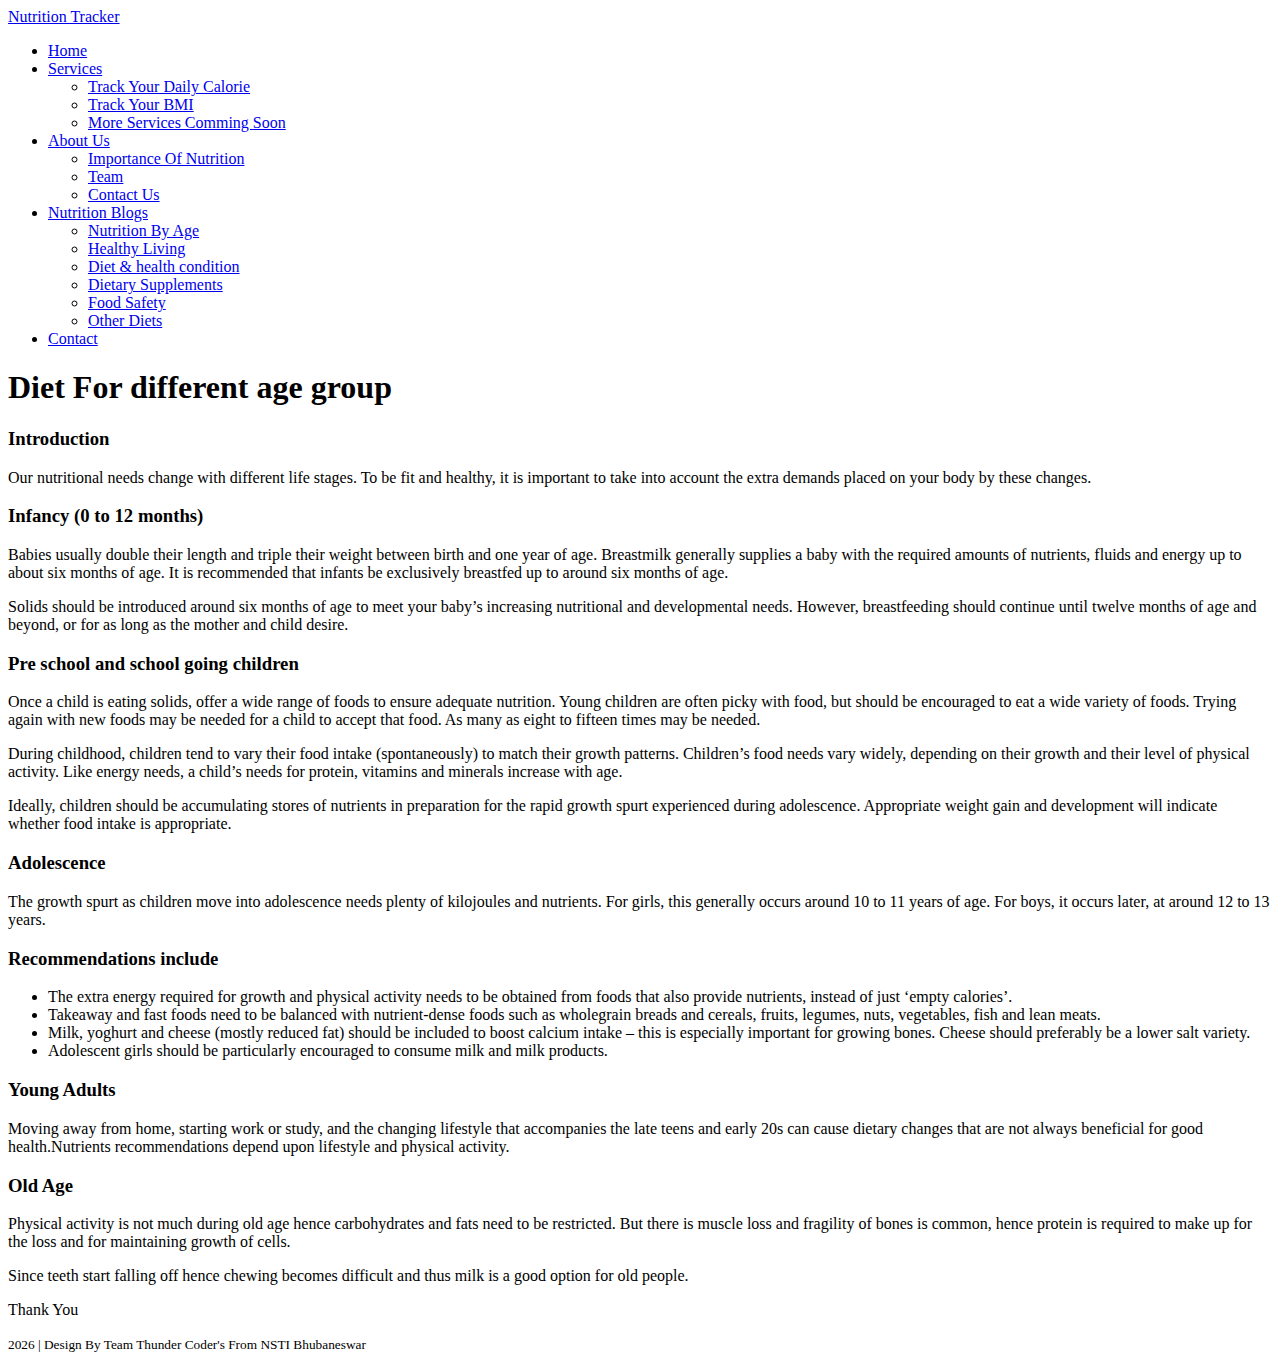
==== commit bb22079b: "Initial Commit" ====
--- a/Blog1.html
+++ b/Blog1.html
@@ -24,11 +24,6 @@
   <body data-spy="scroll" data-target=".site-navbar-target" data-offset="300">
 
     <div id="overlayer"></div>
-    <div class="loader">
-      <div class="spinner-border text-primary" role="status">
-        <span class="sr-only">Loading...</span>
-      </div>
-    </div>
     
     <div class="site-wrap"  id="home-section">
   
@@ -39,25 +34,6 @@
           </div>
         </div>
         <div class="site-mobile-menu-body"></div>
-      </div>
-     
-  
-      <div class="top-bar">
-        <div class="container">
-          <div class="row">
-            <div class="col-12">
-              
-              <a href="#" class="text-white"><span class="">IBM - ADIT(2019-21) | Major Project - Nutrition Tracker | Team -  Thunder Coder's From NSTI Bhubaneswar</span></a>
-              <div class="float-right">
-              <a href="https://github.com/AdityaBurman" class="text-white"><span class="mr-2 text-white icon-github"></span> <span class="d-none d-md-inline-block"></span></a>
-  
-              </div>
-  
-            </div>
-            
-          </div>
-          
-        </div>
       </div>
         
       <header class="site-navbar js-sticky-header site-navbar-target" role="banner">
@@ -140,7 +116,7 @@
       <div class="container">
         <div class="row">
           <div class="col-md-12 blog-content">
-
+            <h3>Introduction</h3>
            <p>Our nutritional needs change with different life stages. To be fit and healthy, it is important to take into account the extra demands placed on your body by these changes.</p>
             <h3>Infancy (0 to 12 months)</h3>
             <p>Babies usually double their length and triple their weight between birth and one year of age. Breastmilk generally supplies a baby with the required amounts of nutrients, fluids and energy up to about six months of age. It is recommended that infants be exclusively breastfed up to around six months of age.</p>
@@ -168,51 +144,13 @@
 
     <footer class="site-footer">
       <div class="container">
-        <div class="row">
-          <div class="col-md-6">
-            <div class="row">
-              <div class="col-md-8">
-                <h2 class="footer-heading mb-4">About Us</h2>
-                <p>Our website offers credible information to help you make healthful diet.</p>
-              </div>
-              <div class="col-md-4 ml-auto">
-                <h2 class="footer-heading mb-4">Features</h2>
-                <ul class="list-unstyled">
-                  <li><a href="index.html#about-section">About Us</a></li>
-                  <li><a href="index.html#services-section">Services</a></li>
-                  <li><a href="index.html#blog-section">Nutritional Blogs</a></li>
-                  <li><a href="index.html#contact-section">Contact Us</a></li>
-                </ul>
-              </div>
-            </div>
-          </div>
-          <div class="col-md-4 ml-auto">
-
-            <div class="mb-5">
-              <h2 class="footer-heading mb-4">Subscribe to Newsletter</h2>
-              <form action="#" method="post" class="footer-suscribe-form">
-                <div class="input-group mb-3">
-                  <input type="text" class="form-control border-secondary text-white bg-transparent" placeholder="Enter Email" aria-label="Enter Email" aria-describedby="button-addon2">
-                  <div class="input-group-append">
-                    <button class="btn btn-primary text-white" type="button" id="button-addon2">Subscribe</button>
-                  </div>
-                </div>
-              </div>
-            </form>
-          </div>
-        </div>
-        <div class="row pt-5 mt-5 text-center">
           <div class="col-md-12">
-            <div class="border-top pt-5">
+            <div class="text-center">
             <p class="copyright"><small>
              <script>document.write(new Date().getFullYear());</script> | Design By Team Thunder Coder's From NSTI Bhubaneswar</i>
-           
             </small></p>
             </div>
-          </div>
-          
-        </div>
-      </div>
+          </div>    
     </footer>
   </div>
 
@@ -229,4 +167,4 @@
   <script src="js/main.js"></script>
 
   </body>
-</html>+</html>
